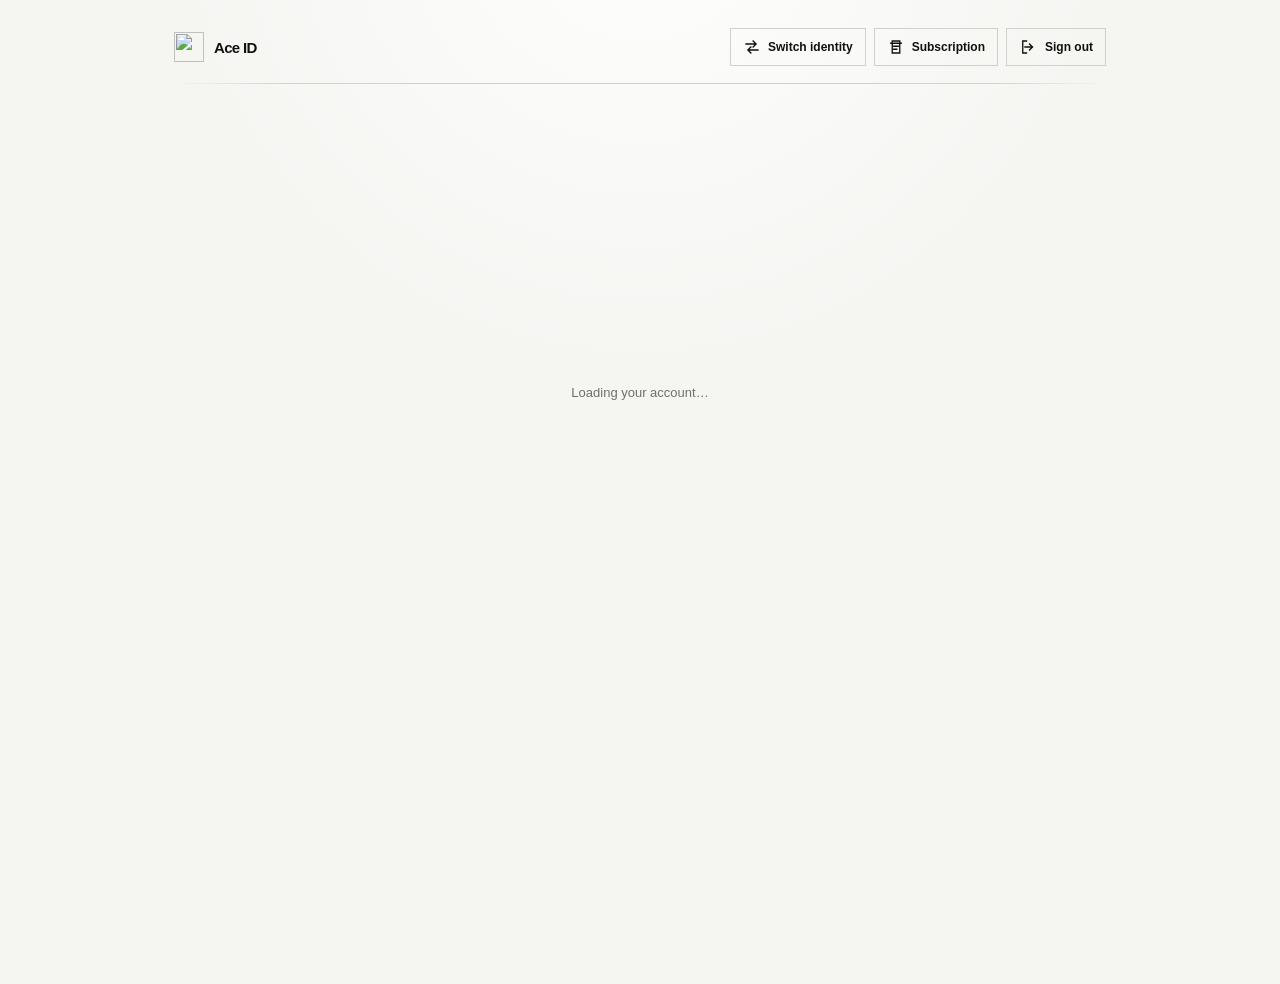
==== public/account.html @ 8acc4db2 "move frontend and Android app files (17-24 of 50)" ====
<!doctype html>
<html lang="en">
<head>
  <meta charset="utf-8">
  <meta name="viewport" content="width=device-width, initial-scale=1">
  <meta name="theme-color" content="#f5f5f2">
  <meta name="robots" content="noindex, nofollow, noarchive">
  <meta name="description" content="Manage Ace ID, sessions, connected services, password, and security settings.">
  <link rel="stylesheet" href="/css/tokens.css">
  <link rel="stylesheet" href="/css/system.css">
  <link rel="stylesheet" href="https://cdn.hugeicons.com/font/hgi-stroke-rounded.css">
  <link rel="icon" type="image/png" sizes="192x192" href="/icon.png">
  <link rel="apple-touch-icon" href="/icon.png">
  <link rel="preconnect" href="https://code.iconify.design" crossorigin>
  <link rel="preconnect" href="https://cdn.jsdelivr.net" crossorigin>
  <title>Ace ID · Profile</title>

  <script
    src="https://code.iconify.design/iconify-icon/3.0.3/iconify-icon.min.js"
    defer
  ></script>

  <style>
    @font-face {
      font-family: "Satoshi";
      src: url("/fonts/Satoshi-Variable.woff2") format("woff2");
      font-style: normal;
      font-weight: 300 900;
      font-display: swap;
    }

    @font-face {
      font-family: "Instrument Serif";
      src: url("/fonts/InstrumentSerif-Regular.woff2") format("woff2");
      font-style: normal;
      font-weight: 400;
      font-display: swap;
    }

    :root {
      --bg: #f5f5f2;
      --fg: #111;
      --muted: #70706b;
      --line: #d1d1cc;
      --surface: #fff;
      --soft: #f0f0ec;
      --danger: #b42318;
      --danger-bg: #fff5f4;
      --success: #176b3a;
    }

    * { box-sizing: border-box; }

    html {
      min-height: 100%;
      background: var(--bg);
    }

    body {
      margin: 0;
      min-height: 100vh;
      background: var(--bg);
      color: var(--fg);
      font-family: "Satoshi", sans-serif;
      -webkit-font-smoothing: antialiased;
      text-rendering: optimizeLegibility;
    }

    *, *::before, *::after {
      -webkit-tap-highlight-color: transparent;
    }

    body {
      user-select: none;
      -webkit-user-select: none;
    }

    input, textarea {
      user-select: text;
      -webkit-user-select: text;
    }

    a, button, .brand, .eyebrow {
      -webkit-tap-highlight-color: transparent;
      user-select: none;
      -webkit-user-select: none;
    }

    a { color: inherit; }
    button, input { font: inherit; }
    button { border-radius: 0; }
    img { display: block; }

    .page {
      width: min(920px, 100%);
      min-height: 100vh;
      margin: 0 auto;
      padding: 32px 24px 64px;
    }

    .topbar {
      display: flex;
      align-items: center;
      justify-content: space-between;
      gap: 20px;
      margin-bottom: 46px;
    }

    .brand {
      display: inline-flex;
      align-items: center;
      gap: 10px;
      color: var(--fg);
      text-decoration: none;
      font-size: 15px;
      font-weight: 750;
      letter-spacing: -.035em;
    }

    .brand img {
      width: 30px;
      height: 30px;
      object-fit: contain;
    }

    .logout,
    .edit-button,
    .save-button,
    .cancel-button,
    .delete-button,
    .verify-button {
      display: inline-flex;
      align-items: center;
      justify-content: center;
      gap: 8px;
      cursor: pointer;
      font-size: 12px;
      font-weight: 750;
      transition:
        background .15s ease,
        border-color .15s ease,
        color .15s ease,
        opacity .15s ease;
    }


    /* Premium interaction layer */
    .profile-card,
    .password-zone,
    .devices-zone,
    .danger-zone {

      box-shadow: 0 8px 28px rgba(17,17,17,.05);
      overflow: hidden;
    }

    .profile-card,
    .password-zone,
    .devices-zone,
    .danger-zone,
    .edit-panel,
    .account-field,
    .device-card,
    .modal,
    .switcher {
      transition:
        box-shadow .18s ease,
        border-color .18s ease,
        background .18s ease,
        transform .12s ease;
    }

    .profile-card:hover,
    .password-zone:hover,
    .devices-zone:hover {
      box-shadow: 0 12px 34px rgba(17,17,17,.07);
    }

    .account-field:hover {
      background: #fcfcfa;
    }

    .field input,
    .password-field input,
    .devices-password input,
    .confirm-input,
    .avatar-actions input {

      min-height: 50px;
    }

    .field input:focus,
    .password-field input:focus,
    .devices-password input:focus,
    .confirm-input:focus,
    .avatar-actions input:focus {
      box-shadow: 0 0 0 3px rgba(17,17,17,.07);
    }

    button,
    .switch-account,
    .logout,
    .device-actions {
      display: flex;
      align-items: center;
      gap: 8px;
      flex-wrap: wrap;
    }

    .device-trust {
      min-height: 34px;
      padding: 0 12px;
      border: 1px solid #111;
      background: #fff;
      color: #111;
      font: inherit;
      font-size: 11px;
      font-weight: 700;
      cursor: pointer;
    }

    .device-trust:hover {
      background: #f0f0ec;
    }

    .device-trust:disabled,
    .device-logout:disabled {
      opacity: .5;
      cursor: wait;
    }

    .device-logout {

      transition:
        transform .08s ease,
        background .15s ease,
        border-color .15s ease,
        color .15s ease,
        opacity .15s ease;
    }

    button:active,
    .switch-account:active,
    .logout:active,
    .device-logout:active {
      transform: scale(.985);
    }

    .edit-panel.active,
    .accordion-panel.active {
      animation: accountPanelIn .17s ease both;
    }

    @keyframes accountPanelIn {
      from { opacity: 0; transform: translateY(-4px); }
      to { opacity: 1; transform: translateY(0); }
    }

    .modal-backdrop {
      opacity: 0;
      visibility: hidden;
      transition: opacity .18s ease, visibility .18s ease;
      backdrop-filter: blur(6px);
      -webkit-backdrop-filter: blur(6px);
    }

    .modal-backdrop.active {
      opacity: 1;
      visibility: visible;
    }

    .modal {
      transform: translateY(10px) scale(.985);
      transition: transform .18s ease;
      box-shadow: 0 24px 80px rgba(17,17,17,.16);

    }

    .modal-backdrop.active .modal {
      transform: translateY(0) scale(1);
    }

    .switcher-backdrop {
      position: fixed;
      inset: 0;
      z-index: 150;
      display: none;
      align-items: center;
      justify-content: center;
      padding: 18px;
      background: rgba(17,17,17,.34);
      backdrop-filter: blur(6px);
      -webkit-backdrop-filter: blur(6px);
    }

    .switcher-backdrop.active {
      display: flex;
    }

    .switcher {
      width: min(460px, 100%);
      overflow: hidden;
      border: 1px solid #111;

      background: #fff;
      box-shadow: 0 24px 80px rgba(17,17,17,.16);
      animation: accountSwitcherIn .18s ease both;
    }

    @keyframes accountSwitcherIn {
      from { opacity: 0; transform: translateY(8px) scale(.985); }
      to { opacity: 1; transform: translateY(0) scale(1); }
    }

    .switcher-head {
      display: flex;
      align-items: flex-start;
      justify-content: space-between;
      gap: 16px;
      padding: 20px;
      border-bottom: 1px solid var(--line);
    }

    .switcher-title {
      margin: 0;
      font-family: "Instrument Serif", serif;
      font-size: 30px;
      font-weight: 400;
      line-height: .95;
      letter-spacing: -.04em;
    }

    .switcher-description {
      margin: 5px 0 0;
      color: var(--muted);
      font-size: 12px;
      line-height: 1.5;
    }

    .switcher-close {
      display: grid;
      place-items: center;
      width: 36px;
      height: 36px;
      border: 1px solid var(--line);
      background: #fff;
      color: #111;
      cursor: pointer;
    }

    .account-choices {
      display: grid;
      gap: 6px;
      max-height: min(55vh, 420px);
      overflow: auto;
      padding: 10px;
    }

    .account-choice {
      display: flex;
      align-items: center;
      gap: 12px;
      width: 100%;
      padding: 12px;
      border: 1px solid transparent;

      background: transparent;
      color: var(--fg);
      cursor: pointer;
      text-align: left;
    }

    .account-choice:hover,
    .account-choice:focus-visible {
      border-color: var(--line);
      background: #fafaf8;
      outline: none;
    }

    .account-choice.current {
      border-color: #111;
      background: #f6f6f2;
    }

    .account-choice-avatar {
      display: grid;
      place-items: center;
      width: 42px;
      height: 42px;
      flex: 0 0 auto;
      overflow: hidden;
      border: 1px solid #111;

      background: var(--soft);
      font-size: 15px;
      font-weight: 800;
    }

    .account-choice-avatar img {
      width: 100%;
      height: 100%;
      object-fit: cover;
    }

    .account-choice-copy {
      min-width: 0;
      flex: 1;
    }

    .account-choice-name {
      display: block;
      overflow: hidden;
      text-overflow: ellipsis;
      white-space: nowrap;
      font-size: 13px;
      font-weight: 800;
    }

    .account-choice-meta {
      display: block;
      margin-top: 3px;
      overflow: hidden;
      text-overflow: ellipsis;
      white-space: nowrap;
      color: var(--muted);
      font-size: 11px;
    }

    .account-choice-check {
      flex: 0 0 auto;
      color: var(--success);
      font-size: 17px;
    }

    .switcher-footer {
      padding: 12px 16px 16px;
      border-top: 1px solid var(--line);
    }

    .add-account-button {
      width: 100%;
      height: 44px;
      border: 1px solid #111;
      background: #111;
      color: #fff;
      font-size: 12px;
      font-weight: 750;
      cursor: pointer;
    }

    .device-card {
      align-items: flex-start;

      box-shadow: 0 1px 0 rgba(17,17,17,.03);
    }

    .device-title-row {
      display: flex;
      align-items: center;
      gap: 8px;
      min-width: 0;
      flex-wrap: wrap;
    }

    .device-kind {
      display: inline-flex;
      align-items: center;
      color: var(--muted);
      font-size: 10px;
      font-weight: 700;
    }

    .device-ip {
      display: inline-flex;
      align-items: center;
      gap: 6px;
      margin-top: 7px;
      color: var(--fg);
      font-size: 11px;
      font-weight: 700;
    }

    .device-ip code {
      padding: 3px 6px;
      border: 1px solid var(--line);

      background: #fff;
      font: inherit;
      font-variant-numeric: tabular-nums;
    }

    .device-last-active {
      display: inline-flex;
      align-items: center;
      gap: 6px;
      margin-top: 5px;
      color: var(--muted);
      font-size: 10px;
    }

    .login-log-moved-trigger {
      display: none;
    }

    .login-log-sheet-backdrop {
      position: fixed;
      inset: 0;
      z-index: 220;
      display: flex;
      align-items: flex-end;
      justify-content: center;
      padding: 0;
      background: rgba(17,17,17,.28);
      opacity: 0;
      visibility: hidden;
      pointer-events: none;
      transition: opacity .18s ease, visibility .18s ease;
      backdrop-filter: blur(5px);
      -webkit-backdrop-filter: blur(5px);
    }

    .login-log-sheet-backdrop.active {
      opacity: 1;
      visibility: visible;
      pointer-events: auto;
    }

    .login-log-sheet {
      width: min(680px, 100%);
      max-height: min(78vh, 680px);
      overflow: hidden;
      border: 1px solid #111;
      border-bottom: 0;
      background: #fff;
      box-shadow: 0 -20px 70px rgba(17,17,17,.16);
      transform: translateY(100%);
      transition: transform .22s cubic-bezier(.2,.8,.2,1);
    }

    .login-log-sheet-backdrop.active .login-log-sheet {
      transform: translateY(0);
    }

    .login-log-sheet-head {
      display: flex;
      align-items: center;
      justify-content: space-between;
      gap: 16px;
      padding: 18px 20px;
      border-bottom: 1px solid var(--line);
    }

    .login-log-sheet-title {
      margin: 0;
      font-family: "Instrument Serif", serif;
      font-size: 30px;
      font-weight: 400;
      line-height: .95;
      letter-spacing: -.04em;
    }

    .login-log-sheet-description {
      margin: 5px 0 0;
      color: var(--muted);
      font-size: 12px;
      line-height: 1.45;
    }

    .login-log-sheet-close {
      display: grid;
      place-items: center;
      width: 36px;
      height: 36px;
      flex: 0 0 auto;
      border: 1px solid var(--line);
      background: #fff;
      color: #111;
      cursor: pointer;
    }

    .account-log-filters {
      display: flex;
      flex-wrap: wrap;
      gap: 6px;
      padding: 10px 10px 0;
    }

    .account-log-filter {
      min-height: 32px;
      padding: 0 10px;
      border: 1px solid var(--line);
      background: #fff;
      color: var(--fg);
      cursor: pointer;
      font-size: 10px;
      font-weight: 800;
      letter-spacing: .02em;
    }

    .account-log-filter:hover,
    .account-log-filter.active {
      border-color: #111;
      background: #111;
      color: #fff;
    }

    .account-log-filter:focus-visible {
      outline: 2px solid #111;
      outline-offset: 2px;
    }

    .login-log-sheet-body {
      max-height: calc(min(78vh, 680px) - 91px);
      overflow: auto;
      padding: 10px;
    }

    .login-log-sheet-body .service-list {
      border: 0;
    }

    .login-log-sheet-body .login-row {
      display: flex;
      align-items: flex-start;
      gap: 12px;
      padding: 14px 10px;
      border-bottom: 1px solid var(--line);
    }

    .login-log-sheet-body .login-row:last-child {
      border-bottom: 0;
    }

    .login-log-sheet-body .login-copy {
      min-width: 0;
      display: grid;
      gap: 3px;
    }

    .login-log-sheet-body .login-name {
      font-size: 13px;
      font-weight: 750;
    }

    .login-log-sheet-body .login-time,
    .login-log-sheet-body .login-details,
    .login-log-sheet-body .login-location {
      display: block;
      color: var(--muted);
      font-size: 11px;
      line-height: 1.4;
    }

    .topbar-actions {
      display: flex;
      align-items: center;
      gap: 8px;
    }

    .icon-button svg {
      display: block;
      width: 18px;
      height: 18px;
      flex: 0 0 18px;
      overflow: visible;
      color: currentColor;
    }

    .icon-button iconify-icon {
      display: inline-block;
      width: 18px;
      height: 18px;
      min-width: 18px;
      font-size: 18px;
      line-height: 1;
      flex: 0 0 18px;
      color: currentColor;
      vertical-align: middle;
    }

    .account-tab iconify-icon,
    .qr-scan-fab iconify-icon {
      display: inline-block;
      line-height: 1;
      color: currentColor;
    }

    .icon-button {
      white-space: nowrap;
    }

    @media (max-width: 640px) {
      .icon-button {
        width: 42px;
        height: 42px;
        padding: 0;
      }

      .icon-button span {
        display: none;
      }

      .topbar-actions {
        gap: 6px;
      }
    }

    .service-access-link {
      display: flex;
      align-items: center;
      justify-content: space-between;
      gap: 16px;
      padding: 18px 20px;
      border: 1px solid var(--line);
      background: var(--surface);
      color: inherit;
      text-decoration: none;
    }

    .service-access-link:hover {
      background: #fff;
      border-color: #111;
    }

    .switch-account {
      display: inline-flex;
      align-items: center;
      justify-content: center;
      gap: 7px;
      height: 38px;
      padding: 0 12px;
      border: 1px solid var(--line);
      background: transparent;
      color: var(--fg);
      text-decoration: none;
      font-size: 12px;
      font-weight: 750;
    }

    .switch-account:hover {
      background: #fff;
      border-color: #111;
    }

    .logout {
      height: 38px;
      padding: 0 12px;
      border: 1px solid var(--line);
      background: transparent;
      color: var(--fg);
    }

    .logout:hover {
      background: #fff;
      border-color: #111;
    }

    .header { margin-bottom: 28px; }

    .eyebrow {
      color: var(--muted);
      font-size: 11px;
      font-weight: 750;
      letter-spacing: .13em;
      text-transform: uppercase;
    }

    h1 {
      margin: 10px 0 8px;
      font-family: "Instrument Serif", serif;
      font-size: clamp(48px, 7vw, 76px);
      font-weight: 400;
      line-height: .88;
      letter-spacing: -.05em;
    }

    .subtitle {
      max-width: 600px;
      margin: 0;
      color: var(--muted);
      font-size: 14px;
      line-height: 1.55;
    }

    .profile-card {
      border: 1px solid #111;
      background: var(--surface);
    }

    .profile-top {
      display: flex;
      align-items: center;
      justify-content: space-between;
      gap: 24px;
      padding: 28px;
      border-bottom: 1px solid var(--line);
    }

    .identity {
      display: flex;
      align-items: center;
      gap: 18px;
      min-width: 0;
    }

    .avatar {
      position: relative;
      flex: 0 0 auto;
      width: 76px;
      height: 76px;
      overflow: hidden;
      border: 1px solid #111;
      background: var(--soft);
    }

    .avatar img {
      width: 100%;
      height: 100%;
      object-fit: cover;
      background: var(--soft);
    }

    .avatar-fallback {
      width: 100%;
      height: 100%;
      display: grid;
      place-items: center;
      font-size: 28px;
      font-weight: 750;
      letter-spacing: -.05em;
    }

    .identity-copy { min-width: 0; }

    .identity-name {
      overflow: hidden;
      text-overflow: ellipsis;
      white-space: nowrap;
      font-size: 20px;
      font-weight: 750;
      letter-spacing: -.035em;
    }

    .identity-username {
      margin-top: 3px;
      color: var(--muted);
      font-size: 13px;
      font-weight: 550;
    }

    .edit-button,
    .save-button {
      height: 44px;
      padding: 0 16px;
      border: 1px solid #111;
      background: #111;
      color: #fff;
    }

    .edit-button:hover,
    .save-button:hover {
      background: #303030;
    }

    .cancel-button {
      height: 44px;
      padding: 0 16px;
      border: 1px solid #111;
      background: #fff;
      color: #111;
    }

    .cancel-button:hover { background: var(--soft); }

    .save-button:disabled,
    .edit-button:disabled,
    .cancel-button:disabled,
    .verify-button:disabled {
      opacity: .5;
      cursor: wait;
    }

    .account-fields {
      display: grid;
      grid-template-columns: 1fr 1fr;
    }

    .account-field {
      min-width: 0;
      padding: 22px 28px;
      border-bottom: 1px solid var(--line);
    }

    .account-field:nth-child(odd) {
      border-right: 1px solid var(--line);
    }

    .account-field:last-child,
    .account-field:nth-last-child(2) {
      border-bottom: 0;
    }

    .field-label {
      margin-bottom: 7px;
      color: var(--muted);
      font-size: 10px;
      font-weight: 750;
      letter-spacing: .12em;
      text-transform: uppercase;
    }

    .field-value {
      min-width: 0;
      overflow-wrap: anywhere;
      font-size: 15px;
      font-weight: 600;
    }

    .field-value.muted { color: var(--muted); }

    .field-value-with-action {
      display: flex;
      align-items: center;
      justify-content: space-between;
      gap: 10px;
      min-width: 0;
    }

    .field-copy-button {
      display: inline-flex;
      align-items: center;
      justify-content: center;
      gap: 6px;
      flex: 0 0 auto;
      min-height: 34px;
      padding: 0 9px;
      border: 1px solid var(--line);
      background: #fff;
      color: #111;
      font: inherit;
      font-size: 11px;
      font-weight: 750;
      cursor: pointer;
    }

    .field-copy-button:hover,
    .field-copy-button:focus-visible {
      border-color: #111;
      background: #f8f8f5;
    }

    .field-copy-button i {
      font-size: 15px;
    }

    .field-helper-inline {
      display: block;
      margin-top: 4px;
      color: var(--muted);
      font-size: 10px;
      line-height: 1.4;
    }

    .security-passkey-button {
      width: 100%;
      min-height: 50px;
      justify-content: center;
    }

    .security-modal-hint {
      max-width: 52ch;
      margin-top: 7px;
      color: var(--muted);
      font-size: 11px;
      line-height: 1.45;
    }

    .security-action-divider {
      display: flex;
      align-items: center;
      gap: 10px;
      margin: 4px 0 12px;
      color: var(--muted);
      font-size: 10px;
      font-weight: 750;
      letter-spacing: .1em;
      text-transform: uppercase;
    }

    .security-action-divider::before,
    .security-action-divider::after {
      content: "";
      height: 1px;
      flex: 1;
      background: var(--line);
    }

    .security-action-divider.hidden {
      display: none;
    }

    @media (max-width: 650px) {
      .field-copy-button span { display: none; }
      .field-copy-button { width: 36px; padding: 0; }
    }

    .status-row {
      display: flex;
      flex-wrap: wrap;
      align-items: center;
      gap: 9px;
    }

    .verified,
    .unverified,
    .checking,
    .available,
    .taken {
      display: inline-flex;
      align-items: center;
      gap: 6px;
      font-size: 13px;
      font-weight: 700;
    }

    .verified,
    .available { color: var(--success); }

    .unverified,
    .checking,
    .taken { color: var(--muted); }

    .verify-button {
      min-height: 32px;
      padding: 0 10px;
      border: 1px solid #111;
      background: #111;
      color: #fff;
    }

    .verify-button:hover { background: #303030; }

    .edit-panel {
      display: none;
      padding: 28px;
      border-top: 1px solid #111;
      background: #fafaf8;
    }

    .edit-panel.active { display: block; }

    .edit-heading { margin-bottom: 22px; }

    .edit-heading h2 {
      margin: 7px 0 5px;
      font-family: "Instrument Serif", serif;
      font-size: 34px;
      font-weight: 400;
      line-height: .95;
      letter-spacing: -.04em;
    }

    .edit-heading p {
      margin: 0;
      color: var(--muted);
      font-size: 12px;
      line-height: 1.5;
    }

    .avatar-editor {
      display: flex;
      align-items: center;
      gap: 18px;
      margin-bottom: 24px;
      padding-bottom: 24px;
      border-bottom: 1px solid var(--line);
    }

    .avatar-editor .avatar {
      width: 88px;
      height: 88px;
    }

    .avatar-actions {
      min-width: 0;
      flex: 1;
    }

    .avatar-actions label {
      display: block;
      margin-bottom: 7px;
      font-size: 12px;
      font-weight: 750;
    }

    .avatar-actions input {
      width: 100%;
      height: 46px;
      padding: 0 12px;
      border: 1px solid var(--line);

      outline: none;
      background: #fff;
      color: #111;
      font-size: 13px;
    }

    .avatar-actions input:hover,
    .field input:hover { border-color: #999; }

    .avatar-actions input:focus,
    .field input:focus {
      border-color: #111;
      box-shadow: 0 0 0 1px #111;
    }

    .helper {
      margin-top: 7px;
      color: var(--muted);
      font-size: 11px;
      line-height: 1.45;
    }

    .form-grid {
      display: grid;
      grid-template-columns: 1fr 1fr;
      gap: 14px;
    }

    .field { min-width: 0; }
    .field.full { grid-column: 1 / -1; }

    .field label {
      display: block;
      margin-bottom: 7px;
      font-size: 12px;
      font-weight: 700;
    }

    .field input {
      width: 100%;
      height: 50px;
      padding: 0 13px;
      border: 1px solid var(--line);

      outline: none;
      background: #fff;
      color: #111;
      font-size: 14px;
      font-weight: 550;
    }

    .field input:disabled {
      background: #eeeeea;
      color: #888;
      cursor: not-allowed;
    }

    .field-status {
      min-height: 19px;
      margin-top: 6px;
    }

    .edit-actions {
      display: flex;
      justify-content: flex-end;
      gap: 9px;
      margin-top: 20px;
      padding-top: 20px;
      border-top: 1px solid var(--line);
    }


    #qrApprovalFab { display: none !important; }

    .qr-scan-fab{position:fixed;right:max(18px,env(safe-area-inset-right));bottom:max(18px,env(safe-area-inset-bottom));z-index:210;display:none;place-items:center;width:56px;height:56px;padding:0;border:1px solid #111;border-radius:50%;background:#111;color:#fff;box-shadow:0 8px 22px rgba(17,17,17,.16);cursor:pointer}
    .qr-scan-fab:hover{transform:translateY(-2px)}
    .qr-scanner-backdrop{position:fixed;inset:0;z-index:260;display:flex;align-items:center;justify-content:center;padding:18px;background:rgba(17,17,17,.56);opacity:0;visibility:hidden;pointer-events:none;transition:opacity .18s ease,visibility .18s ease}
    .qr-scanner-backdrop.active{opacity:1;visibility:visible;pointer-events:auto}
    .qr-scanner{width:min(440px,100%);overflow:hidden;border:1px solid #111;background:#fff;box-shadow:0 28px 90px rgba(17,17,17,.24);transform:translateY(10px) scale(.985);transition:transform .2s ease}
    .qr-scanner-backdrop.active .qr-scanner{transform:translateY(0) scale(1)}
    .qr-scanner-head{display:flex;align-items:flex-start;justify-content:space-between;gap:16px;padding:18px 20px;border-bottom:1px solid var(--line)}
    .qr-scanner-title{margin:0;font-family:"Instrument Serif",serif;font-size:32px;font-weight:400;line-height:.95;letter-spacing:-.04em}
    .qr-scanner-copy{margin:6px 0 0;color:var(--muted);font-size:11px;line-height:1.5}
    .qr-scanner-close{display:grid;place-items:center;width:36px;height:36px;border:1px solid var(--line);background:#fff;color:#111;cursor:pointer}
    .qr-camera{position:relative;aspect-ratio:1/1;margin:18px;overflow:hidden;border:1px solid #111;background:#111}
    .qr-camera video{width:100%;height:100%;display:block;object-fit:cover}
    .qr-camera-frame{position:absolute;inset:15%;border:2px solid rgba(255,255,255,.9);box-shadow:0 0 0 999px rgba(0,0,0,.20);pointer-events:none}
    .qr-scanner-status{min-height:38px;margin:0 18px 18px;color:var(--muted);font-size:11px;line-height:1.5}.qr-scanner-status.error{color:var(--danger)}
    @media(max-width:900px){.qr-scan-fab{display:grid}}
    @media(min-width:901px){.qr-scan-fab{display:none!important}}
    @media(max-width:650px){.qr-scanner-backdrop{align-items:flex-end;padding:0}.qr-scanner{width:100%;border-bottom:0}}
    @media(prefers-reduced-motion:reduce){.qr-scan-fab,.qr-scanner-backdrop,.qr-scanner{transition:none!important;animation:none!important}}
    
    .settings-divider {
      display: flex;
      align-items: center;
      gap: 12px;
      margin: 38px 0 14px;
      color: var(--muted);
      font-size: 10px;
      font-weight: 800;
      letter-spacing: .13em;
      text-transform: uppercase;
    }

    .settings-divider::after {
      content: "";
      flex: 1;
      height: 1px;
      background: var(--line);
    }

    .settings-group {
      display: grid;
      gap: 12px;
    }

    .password-zone,
    .devices-zone {
      border: 1px solid var(--line);
      background: var(--surface);
    }

    .accordion-trigger {
      width: 100%;
      display: flex;
      align-items: center;
      justify-content: space-between;
      gap: 18px;
      padding: 20px 28px;
      border: 0;
      background: transparent;
      color: var(--fg);
      cursor: pointer;
      text-align: left;
    }

    .accordion-trigger:hover {
      background: #fafaf8;
    }

    .accordion-heading {
      display: flex;
      align-items: center;
      gap: 10px;
      min-width: 0;
    }

    .accordion-heading iconify-icon {
      flex: 0 0 auto;
      font-size: 17px;
    }

    .accordion-copy {
      min-width: 0;
    }

    .accordion-title {
      font-size: 14px;
      font-weight: 800;
    }

    .accordion-summary {
      margin-top: 4px;
      color: var(--muted);
      font-size: 11px;
      line-height: 1.45;
    }

    .accordion-chevron {
      flex: 0 0 auto;
      font-size: 17px;
      transition: transform .16s ease;
    }

    .accordion-trigger[aria-expanded="true"] .accordion-chevron {
      transform: rotate(180deg);
    }

    .accordion-panel {
      display: none;
      border-top: 1px solid var(--line);
    }

    .accordion-panel.active {
      display: block;
    }

    .password-content {
      padding: 24px 28px;
    }

    .password-title {
      display: none;
      align-items: center;
      gap: 8px;
      font-size: 14px;
      font-weight: 800;
    }

    .password-description {
      max-width: 650px;
      margin: 8px 0 18px;
      color: var(--muted);
      font-size: 12px;
      line-height: 1.55;
    }

    .password-form {
      display: grid;
      gap: 14px;
      max-width: 560px;
    }

    .password-field label {
      display: block;
      margin-bottom: 7px;
      font-size: 12px;
      font-weight: 700;
    }

    .password-input-wrap {
      position: relative;
    }

    .password-input-wrap input {
      padding-right: 48px;
    }

    .password-reveal {
      position: absolute;
      top: 50%;
      right: 10px;
      display: grid;
      place-items: center;
      width: 32px;
      height: 32px;
      padding: 0;
      border: 0;
      background: transparent;
      color: var(--muted);
      cursor: pointer;
      transform: translateY(-50%);
    }

    .password-reveal:hover {
      color: var(--fg);
    }

    .password-field input {
      width: 100%;
      height: 50px;
      padding: 0 13px;
      border: 1px solid var(--line);

      outline: none;
      background: #fff;
      color: #111;
      font-size: 14px;
      font-weight: 550;
    }

    .password-field input:hover {
      border-color: #999;
    }

    .password-field input:focus {
      border-color: #111;
      box-shadow: 0 0 0 1px #111;
    }

    .password-status {
      min-height: 18px;
      color: var(--muted);
      font-size: 11px;
      line-height: 1.45;
    }

    .password-actions {
      display: flex;
      justify-content: flex-end;
      gap: 9px;
      margin-top: 2px;
    }

    .password-button {
      height: 44px;
      padding: 0 16px;
      border: 1px solid #111;
      background: #111;
      color: #fff;
      cursor: pointer;
      font-size: 12px;
      font-weight: 750;
    }

    .password-button:hover {
      background: #303030;
    }

    .password-button:disabled {
      opacity: .5;
      cursor: wait;
    }

    .password-locked {
      display: flex;
      align-items: flex-start;
      gap: 10px;
      color: var(--muted);
      font-size: 12px;
      line-height: 1.55;
    }

    .password-locked iconify-icon {
      flex: 0 0 auto;
      margin-top: 2px;
      font-size: 16px;
    }

    .service-access-zone {
      border: 1px solid var(--line);
      background: var(--surface);
    }

    .service-access-content {
      padding: 24px 28px;
    }

    .service-list {
      display: grid;
      gap: 8px;
    }

    .service-row,
    .login-row {
      display: flex;
      align-items: center;
      gap: 12px;
      min-height: 62px;
      padding: 10px 12px;
      border: 1px solid var(--line);
      background: #fafaf8;
    }

    .service-icon,
    .login-icon {
      width: 38px;
      height: 38px;
      flex: 0 0 auto;
      display: grid;
      place-items: center;
      overflow: hidden;
      border: 1px solid var(--line);
      background: #fff;
    }

    .service-icon img,
    .login-icon img {
      width: 100%;
      height: 100%;
      object-fit: cover;
    }

    .service-icon iconify-icon,
    .login-icon iconify-icon {
      font-size: 18px;
    }

    .service-copy,
    .login-copy {
      min-width: 0;
      flex: 1;
    }

    .service-name,
    .login-name {
      overflow: hidden;
      text-overflow: ellipsis;
      white-space: nowrap;
      font-size: 13px;
      font-weight: 750;
    }

    .service-time,
    .login-time {
      margin-top: 4px;
      color: var(--muted);
      font-size: 11px;
    }

    .service-revoke {
      flex: 0 0 auto;
      min-height: 36px;
      padding: 0 11px;
      border: 1px solid var(--line);
      background: #fff;
      color: var(--fg);
      cursor: pointer;
      font-size: 11px;
      font-weight: 750;
    }

    .service-revoke:hover {
      border-color: var(--danger);
      color: var(--danger);
      background: var(--danger-bg);
    }

    .service-revoke:disabled {
      opacity: .45;
      cursor: wait;
    }

    .service-empty {
      padding: 14px 2px;
      color: var(--muted);
      font-size: 12px;
    }

    .devices-content {
      padding: 24px 28px;
    }

    .devices-list {
      display: grid;
      gap: 10px;
    }

    .device-card {
      display: flex;
      align-items: center;
      justify-content: space-between;
      gap: 18px;
      padding: 16px;
      border: 1px solid var(--line);
      background: #fafaf8;
    }

    .device-main {
      min-width: 0;
    }

    .device-name {
      overflow: hidden;
      text-overflow: ellipsis;
      white-space: nowrap;
      font-size: 13px;
      font-weight: 750;
    }

    .device-meta {
      margin-top: 5px;
      color: var(--muted);
      font-size: 11px;
      line-height: 1.5;
    }

    .device-card.current {
      border-color: #111;
      box-shadow: 0 8px 24px rgba(17,17,17,.06);
    }

    .device-current {
      display: inline-flex;
      align-items: center;
      gap: 6px;
      margin-top: 7px;
      color: var(--success);
      font-size: 10px;
      font-weight: 800;
      letter-spacing: .08em;
      text-transform: uppercase;
    }

    .device-logout {
      flex: 0 0 auto;
      min-height: 36px;
      padding: 0 11px;
      border: 1px solid var(--line);
      background: #fff;
      color: var(--fg);
      cursor: pointer;
      font-size: 11px;
      font-weight: 750;
    }

    .device-logout:hover {
      border-color: #111;
      background: var(--soft);
    }

    .device-logout:disabled {
      opacity: .45;
      cursor: wait;
    }

    .devices-empty,
    .devices-note {
      color: var(--muted);
      font-size: 12px;
      line-height: 1.55;
    }

    .devices-note {
      margin-bottom: 14px;
    }

    .devices-password {
      display: flex;
      gap: 9px;
      align-items: center;
      margin-bottom: 16px;
    }

    .devices-password input {
      flex: 1;
      min-width: 0;
      height: 46px;
      padding: 0 12px;
      border: 1px solid var(--line);

      outline: none;
      background: #fff;
      font-size: 13px;
    }

    .devices-password button {
      height: 46px;
      padding: 0 13px;
      border: 1px solid #111;
      background: #111;
      color: #fff;
      cursor: pointer;
      font-size: 11px;
      font-weight: 750;
    }

    .devices-status {
      min-height: 18px;
      margin-bottom: 8px;
      color: var(--muted);
      font-size: 11px;
    }

    .danger-zone {
      margin-top: 20px;
      border: 1px solid var(--danger);
      background: var(--danger-bg);
    }

    .danger-content { padding: 24px 28px; }

    .danger-title {
      display: flex;
      align-items: center;
      gap: 8px;
      color: var(--danger);
      font-size: 14px;
      font-weight: 800;
    }

    .danger-description {
      max-width: 650px;
      margin: 8px 0 18px;
      color: #6d2a26;
      font-size: 12px;
      line-height: 1.55;
    }

    .delete-button {
      height: 42px;
      padding: 0 14px;
      border: 1px solid var(--danger);
      background: transparent;
      color: var(--danger);
    }

    .delete-button:hover {
      background: var(--danger);
      color: #fff;
    }

    .modal-backdrop {
      position: fixed;
      inset: 0;
      z-index: 100;
      display: none;
      align-items: center;
      justify-content: center;
      padding: 20px;
      background: rgba(17, 17, 17, .42);
    }

    .modal-backdrop.active { display: flex; }

    .modal {
      width: min(440px, 100%);
      border: 1px solid #111;
      background: #fff;
      box-shadow: 0 18px 60px rgba(0, 0, 0, .16);
    }

    .modal-head {
      display: flex;
      align-items: flex-start;
      justify-content: space-between;
      gap: 16px;
      padding: 24px;
      border-bottom: 1px solid var(--line);
    }

    .modal-title {
      margin: 0;
      font-family: "Instrument Serif", serif;
      font-size: 32px;
      font-weight: 400;
      line-height: .95;
      letter-spacing: -.04em;
    }

    .modal-description {
      margin: 7px 0 0;
      color: var(--muted);
      font-size: 12px;
      line-height: 1.5;
    }

    .modal-close {
      display: grid;
      place-items: center;
      width: 36px;
      height: 36px;
      padding: 0;
      border: 1px solid var(--line);
      background: #fff;
      color: #111;
      cursor: pointer;
    }

    .modal-body { padding: 24px; }

    .confirm-label {
      display: block;
      margin-bottom: 7px;
      font-size: 12px;
      font-weight: 750;
    }

    .confirm-input {
      width: 100%;
      height: 48px;
      padding: 0 12px;
      border: 1px solid var(--line);

      outline: none;
      background: #fff;
      color: #111;
      font-size: 14px;
      font-weight: 600;
      letter-spacing: .04em;
    }

    .confirm-input:focus {
      border-color: #111;
      box-shadow: 0 0 0 1px #111;
    }

    .modal-actions {
      display: flex;
      justify-content: flex-end;
      gap: 9px;
      margin-top: 18px;
    }

    .confirm-delete {
      height: 44px;
      padding: 0 15px;
      border: 1px solid var(--danger);
      background: var(--danger);
      color: #fff;
      cursor: pointer;
      font-size: 12px;
      font-weight: 750;
    }

    .confirm-delete:disabled {
      opacity: .4;
      cursor: not-allowed;
    }

    .security-modal-field {
      margin-bottom: 14px;
    }

    .security-modal-status {
      min-height: 18px;
      margin-top: 2px;
      color: var(--danger);
      font-size: 12px;
      line-height: 1.45;
    }

    .security-action-modal {
      width: min(480px, 100%);
    }

    .security-action-modal .modal-body {
      display: grid;
      gap: 2px;
    }

    .snackbar-stack {
      position: fixed;
      left: 50%;
      bottom: max(24px, env(safe-area-inset-bottom));
      z-index: 260;
      width: min(420px, calc(100vw - 32px));
      height: 0;
      pointer-events: none;
      transform: translateX(-50%);
      isolation: isolate;
    }

    .snackbar-item {
      position: absolute;
      left: 50%;
      bottom: 0;
      width: max-content;
      max-width: 100%;
      padding: 12px 16px;
      border: 1px solid #111;
      background: #111;
      color: #fff;
      font-size: 13px;
      font-weight: 550;
      line-height: 1.4;
      text-align: center;
      overflow-wrap: anywhere;
      box-shadow: 0 10px 28px rgba(17,17,17,.16);
      transform: translate(-50%, 10px) scale(.96);
      opacity: 0;
      visibility: hidden;
      transition: transform .22s cubic-bezier(.2,.8,.2,1), opacity .18s ease, visibility .18s ease;
      will-change: transform, opacity;
    }

    .snackbar-item.is-visible { visibility: visible; opacity: 1; }

    .snackbar-item[data-depth="0"] { z-index: 4; transform: translate(-50%, 0) scale(1); }
    .snackbar-item[data-depth="1"] { z-index: 3; transform: translate(-50%, -10px) scale(.96); opacity: .72; }
    .snackbar-item[data-depth="2"] { z-index: 2; transform: translate(-50%, -19px) scale(.92); opacity: .42; }
    .snackbar-item[data-depth="3"] { z-index: 1; transform: translate(-50%, -27px) scale(.88); opacity: .18; }

    @media (max-width: 650px) {
      .snackbar-stack {
        bottom: max(18px, env(safe-area-inset-bottom));
        width: calc(100vw - 24px);
      }

      .snackbar-item {
        max-width: calc(100vw - 32px);
        padding: 11px 14px;
      }
    }

    .loading {
      min-height: 60vh;
      display: grid;
      place-items: center;
      color: var(--muted);
      font-size: 13px;
    }

    .hidden { display: none !important; }

    @media (max-width: 650px) {
      .page { padding: 22px 16px 48px; }
      .topbar { margin-bottom: 36px; }

      .profile-top {
        align-items: flex-start;
        flex-direction: column;
        padding: 22px 20px;
      }

      .profile-top .edit-button { width: 100%; }
      .account-fields { grid-template-columns: 1fr; }

      .account-field {
        padding: 19px 20px;
        border-right: 0 !important;
        border-bottom: 1px solid var(--line) !important;
      }

      .account-field:last-child { border-bottom: 0 !important; }
      .edit-panel { padding: 22px 20px; }
      .form-grid { grid-template-columns: 1fr; }
      .field.full { grid-column: auto; }

      .avatar-editor {
        align-items: flex-start;
        flex-direction: column;
      }

      .avatar-actions { width: 100%; }
      .edit-actions { flex-direction: column-reverse; }
      .edit-actions button { width: 100%; }
      .accordion-trigger,
      .password-content,
      .service-access-content,
      .devices-content,
      .danger-content { padding: 20px; }

      .devices-password {
        align-items: stretch;
        flex-direction: column;
      }

      .devices-password input,
      .devices-password button {
        width: 100%;
      }

      .device-card {
        align-items: flex-start;
        flex-direction: column;
      }

      .device-logout {
        width: 100%;
      }

      .mfa-content {
        padding: 18px 16px 20px;
      }

      .mfa-status {
        align-items: flex-start;
        gap: 12px;
        padding: 14px;
      }

      .mfa-status-indicator {
        align-items: flex-start;
      }

      .mfa-retry {
        min-height: 36px;
      }

      .mfa-actions {
        display: grid;
        grid-template-columns: 1fr;
        gap: 8px;
      }

      .mfa-actions .mfa-button {
        width: 100%;
      }

      .mfa-setup {
        padding: 16px;
      }

      .mfa-qr-wrap {
        width: min(100%, 220px);
        margin-inline: auto;
      }

      .mfa-qr {
        width: 100%;
        height: auto;
      }

      .mfa-secret-row {
        align-items: stretch;
        flex-direction: column;
      }

      .mfa-secret {
        width: 100%;
        overflow-x: auto;
      }

      .mfa-copy {
        width: 100%;
        min-height: 40px;
      }

      #mfaSetupCode {
        width: 100%;
        min-height: 50px;
        text-align: center;
        font-size: 20px;
        letter-spacing: .16em;
      }

      .mfa-code-actions {
        display: grid;
        grid-template-columns: 1fr;
        gap: 8px;
      }

      .mfa-code-actions .mfa-button {
        width: 100%;
      }
    }

    @media (max-width: 480px) {
      .identity { gap: 13px; }
      .avatar { width: 64px; height: 64px; }
      .identity-name { font-size: 17px; }

      .modal-backdrop {
        align-items: flex-end;
        padding: 0;
      }

      .modal { width: 100%; }
      .snackbar { bottom: 16px; }
    }

    /* Pixel geometry is intentionally limited to sheets and the QR FAB. */
    .login-log-sheet {
      clip-path: polygon(
        0 7px, 7px 7px, 7px 0,
        calc(100% - 7px) 0, calc(100% - 7px) 7px, 100% 7px,
        100% calc(100% - 7px), calc(100% - 7px) calc(100% - 7px),
        calc(100% - 7px) 100%, 7px 100%, 7px calc(100% - 7px),
        0 calc(100% - 7px)
      );
    }

    .qr-scan-fab {
      border-radius: 0;
      clip-path: polygon(
        0 7px, 7px 7px, 7px 0,
        calc(100% - 7px) 0, calc(100% - 7px) 7px, 100% 7px,
        100% calc(100% - 7px), calc(100% - 7px) calc(100% - 7px),
        calc(100% - 7px) 100%, 7px 100%, 7px calc(100% - 7px),
        0 calc(100% - 7px)
      );
    }

    .qr-scan-fab::before {
      content: "";
      position: absolute;
      inset: 5px;
      pointer-events: none;
      border: 1px solid rgba(255,255,255,.2);
    }

    .qr-scanner-video {
      border: 0;
    }

    .qr-scanner-hint {
      display: flex;
      align-items: center;
      justify-content: center;
      min-height: 18px;
      margin-top: 8px;
      color: var(--muted);
      font-size: 10px;
      font-weight: 750;
      letter-spacing: .08em;
      text-transform: uppercase;
      text-align: center;
    }

    /* Final floating navigation geometry: stepped surfaces and a real gap before the QR FAB. */
    .account-tabs,
    .account-tab,
    .qr-scan-fab {
      border-radius: 0 !important;
      -webkit-border-radius: 0 !important;
    }

    .account-tabs {
      overflow: hidden;
    }

    .account-tabs {
      clip-path: polygon(
        0 9px, 9px 9px, 9px 0,
        calc(100% - 9px) 0, calc(100% - 9px) 9px, 100% 9px,
        100% calc(100% - 9px), calc(100% - 9px) calc(100% - 9px),
        calc(100% - 9px) 100%, 9px 100%, 9px calc(100% - 9px),
        0 calc(100% - 9px)
      );
    }

    .account-tab.active,
    .account-tab[aria-current="page"] {
      box-shadow:
        inset 0 0 0 1px rgba(17,17,17,.16),
        inset 0 3px 0 rgba(17,17,17,.10),
        inset 0 -4px 0 rgba(255,255,255,.72);
    }

    .qr-scan-fab {
      clip-path: polygon(
        0 8px, 8px 8px, 8px 0,
        calc(100% - 8px) 0, calc(100% - 8px) 8px, 100% 8px,
        100% calc(100% - 8px), calc(100% - 8px) calc(100% - 8px),
        calc(100% - 8px) 100%, 8px 100%, 8px calc(100% - 8px),
        0 calc(100% - 8px)
      );
    }

    @media (max-width: 650px) {
      .account-tabs {
        left: calc(50% - 34px);
        right: auto;
        width: min(390px, calc(100vw - 100px));
        transform: translateX(-50%);
      }

      .qr-scan-fab {
        right: max(14px, env(safe-area-inset-right));
        bottom: max(14px, env(safe-area-inset-bottom));
        width: 52px;
        min-width: 52px;
        height: 52px;
        min-height: 52px;
        padding: 0;
      }
    }

    @media (max-width: 380px) {
      .account-tabs {
        left: calc(50% - 30px);
        width: min(350px, calc(100vw - 88px));
      }
    }

    /* Account routes expose only their own section. */
    @view-transition {
      navigation: auto;
    }

    body[data-account-page="profile"] .security-divider,
    body[data-account-page="profile"] .account-security-group,
    body[data-account-page="profile"] .account-security-extra,
    body[data-account-page="security"] .profile-divider,
    body[data-account-page="security"] #profile-card,
    body[data-account-page="security"] .account-security-group > .devices-zone,
    body[data-account-page="devices"] .profile-divider,
    body[data-account-page="devices"] #profile-card,
    body[data-account-page="devices"] .account-security-group > :not(.devices-zone),
    body[data-account-page="devices"] .account-security-extra,
    body[data-account-page="danger"] .profile-divider,
    body[data-account-page="danger"] #profile-card,
    body[data-account-page="danger"] .account-security-group {
      display: none !important;
    }

    body[data-account-page="devices"] .security-divider {
      display: block !important;
    }

    .account-tab {
      text-decoration: none;
      -webkit-tap-highlight-color: transparent;
      user-select: none;
      -webkit-user-select: none;
    }

    .account-tab[aria-current="page"] {
      background: #111;
      color: #fff;
    }

    .account-tabs {
      position: fixed;
      left: 50%;
      bottom: max(18px, env(safe-area-inset-bottom));
      transform: translateX(-50%);
      z-index: 170;
      display: grid;
      grid-template-columns: repeat(3, minmax(0, 1fr));
      width: min(390px, calc(100vw - 100px));
      margin: 0;
      border: 2px solid #111;
      background: #111;
      border-radius: 0;
      clip-path: polygon(
        0 9px, 9px 9px, 9px 0,
        calc(100% - 9px) 0, calc(100% - 9px) 9px, 100% 9px,
        100% calc(100% - 9px), calc(100% - 9px) calc(100% - 9px),
        calc(100% - 9px) 100%, 9px 100%, 9px calc(100% - 9px),
        0 calc(100% - 9px)
      );
      padding: 4px;
      box-shadow: 0 12px 32px rgba(17,17,17,.18);
    }

    .account-tab {
      min-height: 48px;
      display: flex;
      align-items: center;
      justify-content: center;
      gap: 7px;
      padding: 0 12px;
      border: 0;
      border-radius: 0;
      background: transparent;
      color: #fff;
      cursor: pointer;
      font-size: 11px;
      font-weight: 800;
      text-align: center;
      transition:
        background-color .22s ease,
        color .22s ease,
        transform .22s ease,
        opacity .22s ease;
    }

    .account-tab iconify-icon,
    .account-tab span {
      transition: color .22s ease, opacity .22s ease, transform .22s ease;
    }

    .account-tab:hover {
      background: #252525;
      color: #fff;
    }

    .account-tab.active,
    .account-tab[aria-current="page"] {
      background: #fff;
      color: #111;
      clip-path: polygon(
        0 6px, 6px 6px, 6px 0,
        calc(100% - 6px) 0, calc(100% - 6px) 6px, 100% 6px,
        100% calc(100% - 6px), calc(100% - 6px) calc(100% - 6px),
        calc(100% - 6px) 100%, 6px 100%, 6px calc(100% - 6px),
        0 calc(100% - 6px)
      );
      box-shadow: inset 0 0 0 2px rgba(17,17,17,.12), inset 0 -5px 0 rgba(17,17,17,.08);
    }

    .account-tab.active iconify-icon,
    .account-tab.active span,
    .account-tab[aria-current="page"] iconify-icon,
    .account-tab[aria-current="page"] span {
      color: #111;
      opacity: 1;
    }

    .account-tab:active {
      transform: none;
    }

    .account-tab:focus-visible {
      position: relative;
      z-index: 1;
      outline: 2px solid #fff;
      outline-offset: 2px;
    }

    .account-tab iconify-icon {
      flex: 0 0 auto;
      width: 18px;
      height: 18px;
      font-size: 18px;
    }

    .account-tab span {
      display: inline;
    }

    .qr-scan-fab {
      z-index: 180;
      width: 58px;
      min-width: 58px;
      height: 58px;
      min-height: 58px;
      padding: 0;
      border-radius: 999px;
    }

    @media (max-width: 650px) {
      .page {
        padding-bottom: calc(132px + env(safe-area-inset-bottom));
      }

      .account-tabs {
        width: calc(100vw - 172px);
        left: max(12px, env(safe-area-inset-left));
        right: calc(52px + 32px + env(safe-area-inset-right));
        transform: none;
        bottom: max(12px, env(safe-area-inset-bottom));
        padding: 4px;
      }

      .account-tab {
        min-height: 48px;
        padding: 0 7px;
      }

      .account-tab span {
        display: none;
      }

      .account-tab[aria-current="page"] span,
      .account-tab.active span {
        display: inline;
      }

      .account-tab[aria-current="page"],
      .account-tab.active {
        gap: 6px;
      }

      .qr-scan-fab {
        right: max(14px, env(safe-area-inset-right));
        bottom: max(14px, env(safe-area-inset-bottom));
      }
    }

    @media (max-width: 380px) {
      .page {
        padding-bottom: calc(124px + env(safe-area-inset-bottom));
      }

      .account-tabs {
        width: auto;
        left: max(10px, env(safe-area-inset-left));
        right: calc(52px + 28px + env(safe-area-inset-right));
        padding: 3px;
      }

      .account-tab {
        min-height: 46px;
        padding: 0 5px;
      }

      .account-tab iconify-icon {
        font-size: 17px;
      }

      .qr-scan-fab {
        width: 52px;
        min-width: 52px;
        height: 52px;
        min-height: 52px;
      }
    }
    .qr-scan-fab {
      position: fixed;
      right: max(18px, env(safe-area-inset-right));
      bottom: max(18px, env(safe-area-inset-bottom));
      z-index: 180;
      display: inline-flex;
      align-items: center;
      justify-content: center;
      gap: 9px;
      min-height: 54px;
      min-width: 54px;
      padding: 0 18px;
      border: 1px solid #111;
      border-radius: 0;
      clip-path: polygon(
        0 7px, 7px 7px, 7px 0,
        calc(100% - 7px) 0, calc(100% - 7px) 7px, 100% 7px,
        100% calc(100% - 7px), calc(100% - 7px) calc(100% - 7px),
        calc(100% - 7px) 100%, 7px 100%, 7px calc(100% - 7px),
        0 calc(100% - 7px)
      );
      background: #111;
      color: #fff;
      box-shadow: 0 12px 32px rgba(17,17,17,.18);
      cursor: pointer;
      font-size: 12px;
      font-weight: 800;
      letter-spacing: .01em;
      transition: transform .15s ease, background .15s ease;
    }

    .qr-scan-fab iconify-icon { font-size: 20px; }

    .qr-scan-fab:hover {
      background: #303030;
      transform: translateY(-1px);
    }

    .qr-scan-fab:active { transform: translateY(0) scale(.985); }

    .qr-scan-fab:focus-visible {
      outline: 2px solid #111;
      outline-offset: 4px;
    }

    .qr-gallery-input { display: none; }

    @media (max-width: 620px) {
      .qr-scan-fab {
        right: max(14px, env(safe-area-inset-right));
        bottom: max(14px, env(safe-area-inset-bottom));
        min-height: 52px;
        min-width: 52px;
        padding: 0 16px;
      }

      .qr-approval-actions {
        justify-content: center;
      }

      .qr-approval-actions button {
        display: flex;
        align-items: center;
        justify-content: center;
        text-align: center;
      }
    }

    @media (prefers-reduced-motion: reduce) {
      .qr-scan-fab { transition: none; }
    }
    .qr-approval-actions {
      display: flex;
      gap: 8px;
      flex-wrap: wrap;
      margin-top: 14px;
    }
    .qr-approval-actions button {
      min-height: 44px;
      flex: 1 1 180px;
    }
    .qr-sheet-backdrop {
      position: fixed;
      inset: 0;
      z-index: 210;
      display: flex;
      align-items: flex-end;
      justify-content: center;
      padding: 0;
      background: rgba(17,17,17,.34);
      backdrop-filter: blur(5px);
      -webkit-backdrop-filter: blur(5px);
    }

    .qr-sheet {
      width: min(760px, 100%);
      max-height: min(94vh, 900px);
      margin: 0;
      overflow: auto;
      overscroll-behavior: contain;
      border: 1px solid #111;
      border-bottom: 0;
      border-radius: 0;
      clip-path: polygon(
        0 10px, 10px 10px, 10px 0,
        calc(100% - 10px) 0, calc(100% - 10px) 10px, 100% 10px,
        100% 100%, 0 100%
      );
      padding-bottom: max(18px, env(safe-area-inset-bottom));
    }

    .qr-sheet-backdrop.active .qr-sheet {
      transform: translateY(0);
    }

    #qrApprovalFab.qr-fab-hidden {
      opacity: 0;
      visibility: hidden;
      pointer-events: none;
      transform: translateY(12px);
    }

    @media (max-width: 620px) {
      .qr-sheet {
        width: 100%;
        max-height: 96vh;
        border-left: 0;
        border-right: 0;
      }
    }

    .qr-scanner-video {
      width: 100%;
      aspect-ratio: 1;
      max-height: min(58vh, 420px);
      object-fit: cover;
      background: #111;
      border: 1px solid var(--line);
    }
    .qr-scanner-frame {
      position: relative;
      overflow: hidden;
      border: 1px solid var(--line);
      background: #111;
    }
    .qr-scanner-frame::after {
      content: "";
      position: absolute;
      inset: 18%;
      border: 2px solid rgba(255,255,255,.9);
      pointer-events: none;
    }
    .qr-scanner-status {
      min-height: 20px;
      margin-top: 10px;
      color: var(--muted);
      font-size: 12px;
      line-height: 1.45;
    }
    .qr-manual-input {
      width: 100%;
      min-height: 50px;
      box-sizing: border-box;
      border: 1px solid var(--line);
      padding: 0 14px;
      font: inherit;
      letter-spacing: .12em;
    }
    @media (max-width: 620px) {
      .qr-approval-actions { flex-direction: column; }
      .qr-approval-actions button { width: 100%; flex-basis: auto; }
    }

    @media (prefers-reduced-motion: reduce) {
      .logout,
      .edit-button,
      .save-button,
      .cancel-button,
      .verify-button,
      .snackbar {
        transition: none;
      }
    }
  
    /* UI polish: preserve the existing visual language, improve hierarchy, density, and mobile behavior. */
    body {
      background:
        radial-gradient(circle at 50% -10%, rgba(255,255,255,.92), transparent 38%),
        var(--bg);
    }

    .page {
      width: min(980px, 100%);
      padding-top: 28px;
    }

    .topbar {
      position: relative;
      margin-bottom: 56px;
    }

    .topbar::after {
      content: "";
      position: absolute;
      left: 0;
      right: 0;
      bottom: -18px;
      height: 1px;
      background: linear-gradient(90deg, transparent, var(--line) 12%, var(--line) 88%, transparent);
    }

    .brand {
      letter-spacing: -.045em;
    }

    .header {
      max-width: 720px;
      margin-bottom: 34px;
    }

    h1 {
      font-size: clamp(52px, 8vw, 82px);
    }

    .subtitle {
      font-size: 14px;
    }

    .profile-card,
    .password-zone,
    .devices-zone,
    .service-access-zone,
    .danger-zone {
      box-shadow: 0 10px 36px rgba(17,17,17,.045);
    }

    .profile-top {
      padding: 30px;
    }

    .avatar {
      border-radius: 0;
    }

    .edit-button,
    .save-button,
    .cancel-button,
    .logout,
    .switch-account,
    .service-revoke,
    .device-logout,
    .delete-button,
    .verify-button,
    .password-button {
      border-radius: 0;
    }

    .settings-divider {
      margin-top: 44px;
      margin-bottom: 12px;
    }

    .settings-group {
      gap: 10px;
    }

    .accordion-trigger {
      min-height: 74px;
    }

    .accordion-trigger:focus-visible,
    .switch-account:focus-visible,
    .logout:focus-visible,
    .edit-button:focus-visible,
    .save-button:focus-visible,
    .cancel-button:focus-visible,
    .service-revoke:focus-visible,
    .device-logout:focus-visible,
    .delete-button:focus-visible,
    .verify-button:focus-visible {
      outline: 2px solid #111;
      outline-offset: 3px;
    }

    .service-list,
    .devices-list {
      gap: 10px;
    }

    .service-row,
    .login-row,
    .device-card {
      border-radius: 0;
      transition: background .16s ease, border-color .16s ease, transform .16s ease;
    }

    .service-row:hover,
    .login-row:hover,
    .device-card:hover {
      border-color: #b8b8b2;
      background: #fff;
      transform: translateY(-1px);
    }

    .service-icon,
    .login-icon {
      border-radius: 0;
    }

    .service-revoke {
      min-width: 68px;
    }

    .service-empty {
      padding: 18px 4px;
    }

    @media (max-width: 650px) {
      .page {
        padding-top: 18px;
      }

      .topbar {
        align-items: flex-start;
        margin-bottom: 44px;
      }

      .topbar-actions {
        gap: 6px;
      }

      .switch-account,
      .logout {
        width: 40px;
        height: 40px;
        padding: 0;
      }

      .switch-account iconify-icon,
      .logout iconify-icon {
        font-size: 17px;
      }

      .switch-account,
      .logout {
        font-size: 0;
      }

      .header {
        margin-bottom: 28px;
      }

      .profile-top {
        padding: 22px 20px;
      }

      .identity {
        width: 100%;
      }

      .service-row,
      .login-row {
        min-height: 68px;
        padding: 10px;
      }

      .service-revoke {
        min-width: 0;
        padding: 0 10px;
      }
    }

    @media (max-width: 420px) {
      .page {
        padding-left: 12px;
        padding-right: 12px;
      }

      .brand img {
        width: 28px;
        height: 28px;
      }

      h1 {
        font-size: 48px;
      }

      .service-row,
      .login-row {
        gap: 9px;
      }

      .service-icon,
      .login-icon {
        width: 34px;
        height: 34px;
      }

      .service-time,
      .login-time {
        font-size: 10px;
      }
    }

    @media (prefers-reduced-motion: reduce) {
      .service-row,
      .login-row,
      .device-card {
        transition: none;
      }
    }

      .mfa-content {
      display: grid;
      gap: 14px;
      padding: 24px 28px 28px;
    }

    .mfa-status {
      display: flex;
      align-items: center;
      justify-content: space-between;
      gap: 16px;
      min-width: 0;
      padding: 14px 16px;
      border: 1px solid var(--line);
      background: #fafaf8;
    }

    .mfa-status[aria-busy="true"] {
      opacity: .78;
    }

    .mfa-status-copy {
      display: grid;
      gap: 4px;
      min-width: 0;
    }

    .mfa-status-copy strong {
      font-size: 13px;
      font-weight: 800;
      line-height: 1.25;
    }

    .mfa-status-copy span {
      color: var(--muted);
      font-size: 11px;
      line-height: 1.5;
      overflow-wrap: anywhere;
    }

    .mfa-status-indicator {
      display: flex;
      align-items: center;
      justify-content: flex-end;
      gap: 9px;
      flex: 0 0 auto;
      min-width: 20px;
      color: var(--muted);
    }

    .mfa-retry {
      min-height: 34px;
      padding: 0 11px;
      border: 1px solid var(--line);
      background: #fff;
      color: var(--fg);
      cursor: pointer;
      font-size: 11px;
      font-weight: 800;
    }

    .mfa-retry:hover {
      border-color: #111;
      background: var(--soft);
    }

    .mfa-retry:disabled {
      opacity: .55;
      cursor: wait;
    }

    .mfa-retry:focus-visible,
    .mfa-copy:focus-visible,
    .mfa-button:focus-visible {
      outline: 2px solid #111;
      outline-offset: 3px;
    }

    .mfa-actions {
      display: flex;
      flex-wrap: wrap;
      gap: 8px;
      margin-top: 0;
    }

    .mfa-button {
      min-height: 42px;
      padding: 0 14px;
      border: 1px solid #111;
      background: #111;
      color: #fff;
      cursor: pointer;
      font-size: 11px;
      font-weight: 800;
    }

    .mfa-button.secondary {
      background: #fff;
      color: #111;
    }

    .mfa-button:hover {
      background: #303030;
    }

    .mfa-button.secondary:hover {
      background: var(--soft);
    }

    .mfa-button:disabled {
      opacity: .5;
      cursor: wait;
    }

    .mfa-setup {
      display: grid;
      gap: 12px;
      margin-top: 16px;
      padding: 18px;
      border: 1px solid var(--line);
      background: #fafaf8;
    }

    .mfa-setup > strong {
      font-size: 12px;
      font-weight: 800;
    }

    .mfa-qr-wrap {
      display: grid;
      place-items: center;
      width: min(100%, 272px);
      min-height: 272px;
      padding: 15px;
      border: 1px solid #111;
      background: #fff;
    }

    .mfa-qr {
      display: block;
      width: 240px;
      height: 240px;
      max-width: 100%;
      image-rendering: pixelated;
    }

    .mfa-manual {
      display: grid;
      gap: 8px;
    }

    .mfa-manual-label {
      color: var(--muted);
      font-size: 10px;
      font-weight: 800;
      letter-spacing: .1em;
      text-transform: uppercase;
    }

    .mfa-secret-row {
      display: flex;
      align-items: stretch;
      gap: 7px;
    }

    .mfa-secret {
      flex: 1;
      min-width: 0;
      overflow: auto;
      padding: 11px 12px;
      border: 1px solid var(--line);
      background: #fff;
      color: #111;
      font-family: ui-monospace, SFMono-Regular, Menlo, monospace;
      font-size: 12px;
      font-weight: 700;
      letter-spacing: .08em;
      white-space: nowrap;
    }

    .mfa-copy {
      flex: 0 0 auto;
      min-width: 72px;
      border: 1px solid var(--line);
      background: #fff;
      color: #111;
      cursor: pointer;
      font-size: 11px;
      font-weight: 800;
    }

    .mfa-copy:hover {
      background: var(--soft);
      border-color: #111;
    }

    .mfa-setup input {
      width: min(220px, 100%);
      height: 50px;
      padding: 0 13px;
      border: 1px solid var(--line);
      outline: none;
      background: #fff;
      color: #111;
      font: inherit;
      font-size: 20px;
      font-weight: 800;
      letter-spacing: .22em;
      text-align: center;
    }

    .mfa-setup input:focus {
      border-color: #111;
      box-shadow: 0 0 0 3px rgba(17,17,17,.08);
    }

    .mfa-codes {
      display: grid;
      grid-template-columns: repeat(2, minmax(0, 1fr));
      gap: 7px;
    }

    .mfa-code {
      padding: 10px 9px;
      border: 1px solid var(--line);
      background: #fff;
      font-family: ui-monospace, SFMono-Regular, Menlo, monospace;
      font-size: 11px;
      font-weight: 750;
      letter-spacing: .04em;
      text-align: center;
    }

    .mfa-warning {
      padding: 10px 12px;
      border: 1px solid #d7c8a0;
      background: #fffaf0;
      color: #67542a;
      font-size: 11px;
      line-height: 1.5;
    }

    .mfa-code-actions {
      display: flex;
      flex-wrap: wrap;
      gap: 8px;
    }

    @media (max-width: 650px) {
      .mfa-content {
        padding: 16px;
      }

      .mfa-status {
        align-items: flex-start;
        padding: 14px;
      }

      .mfa-status-indicator {
        align-items: flex-start;
      }

      .mfa-retry {
        min-height: 36px;
      }

      .mfa-codes {
        grid-template-columns: 1fr;
      }

      .mfa-secret-row {
        flex-direction: column;
      }

      .mfa-copy {
        min-height: 42px;
      }
    }

    /* Mobile layout hardening */
    @media (max-width: 650px) {
      .page {
        padding: 20px 14px 56px;
      }

      .topbar {
        margin-bottom: 30px;
      }

      .header {
        margin-bottom: 26px;
      }

      h1 {
        font-size: clamp(46px, 14vw, 60px);
      }

      .settings-divider {
        margin-top: 34px;
      }

      .settings-group {
        gap: 10px;
      }

      .profile-card,
      .password-zone,
      .devices-zone,
      .service-access-zone,
      .danger-zone {
        border-radius: 0;
        overflow: hidden;
      }

      .accordion-trigger {
        min-height: 76px;
        padding: 18px 16px;
        gap: 12px;
      }

      .accordion-heading {
        gap: 11px;
      }

      .accordion-heading iconify-icon {
        font-size: 19px;
      }

      .accordion-title {
        font-size: 14px;
      }

      .accordion-summary {
        font-size: 11px;
      }

      .mfa-setup {
        padding: 15px;
      }

      .mfa-qr-wrap {
        width: min(100%, 272px);
        min-height: 0;
        aspect-ratio: 1;
        justify-self: center;
      }

      .mfa-qr {
        width: min(240px, 100%);
        height: auto;
        aspect-ratio: 1;
      }

      .mfa-actions {
        width: 100%;
      }

      .mfa-button {
        flex: 1 1 100%;
      }

      .service-row,
      .login-row {
        min-height: 64px;
        padding: 10px;
      }

      .service-revoke {
        min-height: 38px;
      }
    }

  

    /* First-run onboarding */
    .onboarding-backdrop {
      position: fixed;
      inset: 0;
      z-index: 300;
      display: none;
      align-items: center;
      justify-content: center;
      padding: 18px;
      background: rgba(17,17,17,.42);
      backdrop-filter: blur(7px);
      -webkit-backdrop-filter: blur(7px);
    }

    .onboarding-backdrop.active { display: flex; }

    .onboarding-modal {
      width: min(620px, 100%);
      overflow: hidden;
      border: 1px solid #111;
      background: #fff;
      box-shadow: 0 24px 70px rgba(17,17,17,.18);
      animation: onboardingPop .24s ease-out both;
    }

    @keyframes onboardingPop {
      0% { opacity: 0; transform: translateY(12px) scale(.985); }
      100% { opacity: 1; transform: translateY(0) scale(1); }
    }

    .onboarding-head {
      display: flex;
      align-items: flex-start;
      justify-content: space-between;
      gap: 16px;
      padding: 20px 20px 14px;
    }

    .onboarding-step {
      color: var(--muted);
      font-size: 10px;
      font-weight: 800;
      letter-spacing: .12em;
      text-transform: uppercase;
    }

    .onboarding-title {
      margin: 7px 0 0;
      font-family: "Instrument Serif", serif;
      font-size: 36px;
      font-weight: 400;
      line-height: .95;
      letter-spacing: -.04em;
    }

    .onboarding-viewport {
      overflow: hidden;
      padding: 0 20px 20px;
      touch-action: pan-y;
      overscroll-behavior-x: contain;
    }

    .onboarding-track {
      display: flex;
      width: 400%;
      transform: translate3d(0,0,0);
      transition: transform .52s cubic-bezier(.16,1.35,.28,1);
      will-change: transform;
      cursor: grab;
    }

    .onboarding-track.dragging {
      transition: none;
      cursor: grabbing;
    }

    .onboarding-slide {
      width: 25%;
      flex: 0 0 25%;
      box-sizing: border-box;
      padding: 2px 0 0;
      user-select: none;
    }

    .onboarding-title.bounce {
      animation: onboardingTitleBounce .42s cubic-bezier(.16,1.45,.3,1) both;
    }

    @keyframes onboardingTitleBounce {
      0% { opacity: 0; transform: translateY(10px) scale(.94); }
      65% { opacity: 1; transform: translateY(-3px) scale(1.03); }
      100% { opacity: 1; transform: translateY(0) scale(1); }
    }

    .onboarding-copy {
      margin: 0;
      color: var(--muted);
      font-size: 13px;
      line-height: 1.6;
    }

    .onboarding-list {
      display: grid;
      gap: 9px;
      margin: 18px 0 0;
      padding: 0;
      list-style: none;
    }

    .onboarding-list li {
      display: flex;
      align-items: flex-start;
      gap: 10px;
      padding: 11px 12px;
      border: 1px solid var(--line);
      background: #fafaf8;
      font-size: 12px;
      line-height: 1.45;
      animation: onboardingItem .38s cubic-bezier(.2,1.3,.35,1) both;
    }

    .onboarding-list li:nth-child(2) { animation-delay: .045s; }
    .onboarding-list li:nth-child(3) { animation-delay: .09s; }

    @keyframes onboardingItem {
      from { opacity: 0; transform: translateX(14px) scale(.98); }
      to { opacity: 1; transform: translateX(0) scale(1); }
    }

    .onboarding-list iconify-icon {
      flex: 0 0 auto;
      margin-top: 1px;
    }

    .onboarding-links {
      display: flex;
      flex-wrap: wrap;
      gap: 8px;
      margin-top: 14px;
    }

    .onboarding-section-link {
      min-height: 38px;
      padding: 0 11px;
      border: 1px solid #111;
      background: #fff;
      color: #111;
      font: inherit;
      font-size: 11px;
      font-weight: 750;
      cursor: pointer;
    }

    .onboarding-section-link:active {
      transform: scale(.97);
    }

    .onboarding-note {
      margin-top: 14px;
      padding: 11px 12px;
      border-left: 2px solid #111;
      background: #f4f4f0;
      color: #333;
      font-size: 11px;
      line-height: 1.5;
    }

    .onboarding-progress {
      display: flex;
      gap: 5px;
      padding: 0 20px 16px;
    }

    .onboarding-dot {
      width: 28px;
      height: 3px;
      background: var(--line);
      transition: width .28s cubic-bezier(.2,1.3,.35,1), background .18s ease;
    }

     .onboarding-dot.active { width: 44px; background: #111; }

    .onboarding-actions {
      display: flex;
      align-items: center;
      justify-content: space-between;
      gap: 10px;
      padding: 14px 20px 18px;
      border-top: 1px solid var(--line);
    }

    .onboarding-actions button {
      min-height: 42px;
      padding: 0 14px;
      border: 1px solid #111;
      background: #fff;
      color: #111;
      cursor: pointer;
      font-size: 12px;
      font-weight: 750;
      transition: transform .14s cubic-bezier(.2,1.4,.35,1), background .15s ease, opacity .15s ease;
    }

    .onboarding-actions button:not(:disabled):active { transform: scale(.95); }
    .onboarding-actions .primary { background: #111; color: #fff; }
    .onboarding-actions button:disabled { opacity: .55; cursor: wait; }
    .onboarding-skip { border-color: transparent !important; color: var(--muted) !important; background: transparent !important; }

    @media (prefers-reduced-motion: reduce) {
      .onboarding-backdrop,
      .onboarding-modal,
      .onboarding-title.bounce,
      .onboarding-list li {
        animation: none !important;
        transition: none !important;
      }

      .onboarding-track {
        transition: none !important;
      }
    }

    @media (max-width: 560px) {
      .onboarding-backdrop { align-items: flex-end; padding: 0; }
      .onboarding-modal { width: 100%; border-bottom: 0; }
      .onboarding-title { font-size: 32px; }
    }

    @media (max-width:1024px){
      .edit-button,.save-button,.cancel-button,.delete-button,.verify-button,.device-actions button,.mfa-button{justify-content:center;text-align:center;}
    }
    @media (max-width:620px){
      .edit-actions button,.device-actions button,.mfa-code-actions button{display:flex;align-items:center;justify-content:center;text-align:center;}
      .topbar-actions button{justify-content:center;text-align:center;}
    }
    
    /* Material 3-inspired account surfaces, kept in the existing monochrome system. */
    .modal-backdrop,
    .switcher-backdrop,
    .login-log-sheet-backdrop,
    .qr-sheet-backdrop,
    .onboarding-backdrop {
      background: rgba(17,17,17,.42);
      backdrop-filter: blur(8px);
      -webkit-backdrop-filter: blur(8px);
    }

    .modal {
      position: relative;
      width: min(520px, 100%);
      max-height: min(88svh, 760px);
      overflow: auto;
      overscroll-behavior: contain;
      border: 1px solid rgba(17,17,17,.16);
      border-radius: 28px;
      background: #fff;
      box-shadow: 0 24px 80px rgba(17,17,17,.22);
    }

    .modal-head {
      padding: 24px 24px 18px;
      border-bottom: 0;
    }

    .modal-body {
      padding: 0 24px 24px;
    }

    .modal-close,
    .switcher-close,
    .login-log-sheet-close {
      width: 40px;
      height: 40px;
      flex: 0 0 40px;
      border: 0;
      border-radius: 999px;
      background: #f0f0ec;
      transition: background .15s ease, transform .12s ease;
    }

    .modal-close:hover,
    .switcher-close:hover,
    .login-log-sheet-close:hover {
      background: #e6e6e1;
    }

    .modal-close:active,
    .switcher-close:active,
    .login-log-sheet-close:active {
      transform: scale(.96);
    }

    .modal-actions {
      gap: 10px;
      margin-top: 22px;
    }

    .modal-actions > button,
    .save-button,
    .cancel-button,
    .confirm-delete {
      min-height: 44px;
      border-radius: 999px;
      padding-inline: 18px;
    }

    .confirm-input {
      min-height: 52px;
      height: 52px;
      border-radius: 16px;
      padding-inline: 16px;
    }

    .security-modal-field {
      margin-bottom: 16px;
    }

    .device-action-modal {
      width: min(500px, 100%);
    }

    .login-log-sheet {
      width: min(720px, 100%);
      max-height: min(82svh, 720px);
      border: 1px solid rgba(17,17,17,.16);
      border-bottom: 0;
      border-radius: 28px 28px 0 0;
      box-shadow: 0 -24px 80px rgba(17,17,17,.22);
    }

    .login-log-sheet::before,
    .qr-sheet::before {
      content: "";
      display: block;
      width: 36px;
      height: 4px;
      margin: 10px auto -2px;
      border-radius: 999px;
      background: #b7b7b1;
    }

    .login-log-sheet-head {
      padding: 16px 20px 18px;
      border-bottom: 1px solid var(--line);
    }

    .account-log-filter {
      min-height: 36px;
      border-radius: 999px;
    }

    .qr-sheet {
      border-radius: 28px 28px 0 0;
      border-bottom: 0;
      box-shadow: 0 -24px 80px rgba(17,17,17,.22);
    }

    .qr-scanner-frame,
    .qr-scanner-video {
      border-radius: 20px;
    }

    .onboarding-modal {
      border: 1px solid rgba(17,17,17,.16);
      border-radius: 28px;
      box-shadow: 0 24px 80px rgba(17,17,17,.22);
    }

    .device-card {
      border-radius: 20px;
      border: 1px solid var(--line);
      background: #fff;
      box-shadow: none;
    }

    .device-card.current {
      border-color: #111;
      box-shadow: inset 0 0 0 1px #111;
    }

    .device-trust,
    .device-logout,
    .mfa-button.secondary {
      border-radius: 999px;
    }

    .devices-intro {
      display: flex;
      align-items: flex-start;
      justify-content: space-between;
      gap: 14px;
      margin-bottom: 12px;
      padding: 14px 16px;
      border: 1px solid var(--line);
      border-radius: 18px;
      background: #fafaf8;
    }

    .devices-intro strong {
      display: block;
      font-size: 12px;
    }

    .devices-intro span:not(.devices-live-badge):not(.devices-live-dot) {
      display: block;
      margin-top: 3px;
      color: var(--muted);
      font-size: 11px;
      line-height: 1.45;
    }

    .devices-live-badge {
      display: inline-flex;
      align-items: center;
      gap: 6px;
      flex: 0 0 auto;
      min-height: 28px;
      padding: 0 10px;
      border: 1px solid var(--line);
      border-radius: 999px;
      background: #fff;
      color: #111;
      font-size: 10px;
      font-weight: 800;
    }

    .devices-live-dot {
      width: 6px;
      height: 6px;
      border-radius: 50%;
      background: #111;
    }

    .devices-toolbar {
      display: flex;
      align-items: center;
      justify-content: space-between;
      gap: 12px;
      margin-bottom: 12px;
    }

    .devices-toolbar-note {
      color: var(--muted);
      font-size: 10px;
      line-height: 1.4;
    }

    @media (max-width: 650px) {
      .modal-backdrop {
        align-items: flex-end;
        padding: 0;
      }

      .modal {
        width: 100%;
        max-width: none;
        max-height: 92svh;
        border-right: 0;
        border-bottom: 0;
        border-left: 0;
        border-radius: 28px 28px 0 0;
      }

      .modal::before {
        content: "";
        display: block;
        width: 36px;
        height: 4px;
        margin: 10px auto -2px;
        border-radius: 999px;
        background: #b7b7b1;
      }

      .modal-head {
        padding: 16px 20px 16px;
      }

      .modal-body {
        padding: 0 20px max(20px, env(safe-area-inset-bottom));
      }

      .modal-title {
        font-size: 30px;
      }

      .modal-actions {
        display: grid;
        grid-template-columns: 1fr 1fr;
      }

      .modal-actions > button {
        width: 100%;
      }

      .login-log-sheet {
        max-height: 90svh;
        border-radius: 28px 28px 0 0;
      }

      .login-log-sheet-body {
        max-height: calc(90svh - 104px);
        padding-bottom: max(12px, env(safe-area-inset-bottom));
      }

      .devices-intro {
        flex-direction: column;
      }

      .devices-toolbar {
        align-items: stretch;
        flex-direction: column;
      }

      .devices-toolbar button {
        width: 100%;
        justify-content: center;
      }
    }

  
    /* Bento device layout: content carries the hierarchy, not decorative browser icons. */
    .device-card {
      display: grid;
      grid-template-columns: minmax(0, 1fr);
      gap: 10px;
      padding: 10px;
      border: 1px solid var(--line);
      background: #f8f8f5;
    }

    .device-hero {
      display: flex;
      align-items: flex-start;
      min-width: 0;
      min-height: 76px;
      padding: 14px;
      border: 1px solid #e1e1dc;
      background: #fff;
    }

    .device-hero-copy {
      min-width: 0;
      flex: 1;
    }

    .device-subtitle {
      margin-top: 4px;
      color: var(--muted);
      font-size: 10px;
    }

    .device-badges {
      display: flex;
      flex-wrap: wrap;
      gap: 7px;
      margin-top: 14px;
    }

    .device-badge {
      display: inline-flex;
      align-items: center;
      gap: 5px;
      min-height: 28px;
      padding: 0 9px;
      border-radius: 999px;
      background: #f0f0ec;
      color: #111;
      font-size: 10px;
      font-weight: 800;
    }

    .device-badge.current {
      background: #111;
      color: #fff;
    }

    .device-badge iconify-icon,
    .device-trust iconify-icon,
    .device-logout iconify-icon,
    .devices-toolbar iconify-icon {
      font-size: 15px;
      flex: 0 0 auto;
    }

    .device-meta-grid {
      display: grid;
      grid-template-columns: repeat(4, minmax(0, 1fr));
      gap: 8px;
      margin-top: 0;
    }

    .device-meta-item {
      display: flex;
      align-items: flex-start;
      gap: 8px;
      min-width: 0;
      min-height: 74px;
      padding: 12px;
      border: 1px solid #e0e0db;
      background: #fff;
    }

    .device-meta-item:first-child,
    .device-meta-item:nth-child(2),
    .device-meta-item:nth-child(3),
    .device-meta-item:nth-child(4) {
      grid-column: span 2;
    }

    .device-meta-item > iconify-icon {
      margin-top: 1px;
      color: #55554f;
      font-size: 15px;
      flex: 0 0 auto;
    }

    .device-meta-item span {
      min-width: 0;
    }

    .device-meta-item small,
    .device-meta-item strong,
    .device-meta-item code {
      display: block;
    }

    .device-meta-item small {
      color: var(--muted);
      font-size: 9px;
      font-weight: 700;
      letter-spacing: .04em;
      text-transform: uppercase;
    }

    .device-meta-item strong,
    .device-meta-item code {
      margin-top: 3px;
      overflow: hidden;
      text-overflow: ellipsis;
      white-space: nowrap;
      font-size: 11px;
      font-weight: 750;
      font-family: inherit;
    }

    .device-actions {
      justify-content: flex-end;
      margin-top: 0;
      padding: 10px 4px 2px;
      border-top: 1px solid #e5e5df;
    }

    .device-trust,
    .device-logout {
      min-height: 38px;
      padding: 0 13px;
      display: inline-flex;
      align-items: center;
      justify-content: center;
      gap: 7px;
      border: 1px solid var(--line);
      background: #fff;
      color: #111;
      font: inherit;
      font-size: 11px;
      font-weight: 750;
      cursor: pointer;
    }

    .device-logout {
      border-color: #111;
      background: #111;
      color: #fff;
    }

    .device-trust:hover {
      background: #f0f0ec;
      border-color: #111;
    }

    .device-logout:hover {
      background: #2c2c2c;
    }

    .device-action-modal .modal-body {
      display: grid;
      gap: 2px;
    }

    @media (max-width: 650px) {
      .device-card {
        padding: 8px;
        gap: 8px;
      }

      .device-hero {
        min-height: 70px;
        padding: 13px;
      }

      .device-meta-grid {
        grid-template-columns: repeat(2, minmax(0, 1fr));
        gap: 8px;
      }

      .device-meta-item,
      .device-meta-item:first-child,
      .device-meta-item:nth-child(2),
      .device-meta-item:nth-child(3),
      .device-meta-item:nth-child(4) {
        grid-column: span 1;
      }

      .device-meta-item {
        min-height: 82px;
        padding: 11px;
      }

      .device-actions {
        justify-content: stretch;
        padding: 10px 2px 2px;
      }

      .device-actions > button {
        flex: 1 1 100%;
      }
    }

    @media (max-width: 380px) {
      .device-meta-grid {
        grid-template-columns: 1fr;
      }

      .device-meta-item {
        min-height: 70px;
      }
    }

  
    /* Devices are a direct route, not an accordion. */
    body[data-account-page="devices"] .devices-direct {
      display: block !important;
    }

    body[data-account-page="devices"] .devices-direct .devices-content {
      padding-top: 0;
    }

    /* Swipe-up sheets: start as sheets, expand to the viewport on an upward gesture. */
    .login-log-sheet.sheet-fullscreen,
    .qr-sheet.sheet-fullscreen,
    .modal.sheet-fullscreen,
    .switcher.sheet-fullscreen,
    .onboarding-modal.sheet-fullscreen {
      max-height: 100svh !important;
      height: 100svh !important;
      border-radius: 0 !important;
    }

    @media (max-width: 650px) {
      .login-log-sheet.sheet-fullscreen,
      .qr-sheet.sheet-fullscreen,
      .modal.sheet-fullscreen,
      .switcher.sheet-fullscreen,
      .onboarding-modal.sheet-fullscreen {
        width: 100vw !important;
        max-width: none !important;
      }
    }

    /* Final mobile account UI: square geometry and fully visible navigation labels. */
    body[data-account-page] * {
      border-radius: 0 !important;
      -webkit-border-radius: 0 !important;
    }

    body[data-account-page] .account-tabs {
      overflow: visible;
      border-radius: 0 !important;
      -webkit-border-radius: 0 !important;
    }

    body[data-account-page] .account-tab,
    body[data-account-page] .account-tab iconify-icon,
    body[data-account-page] .account-tab span,
    body[data-account-page] .qr-scan-fab {
      visibility: visible !important;
      opacity: 1 !important;
    }

    body[data-account-page] .account-tab span {
      display: inline !important;
      color: inherit !important;
    }

    body[data-account-page] .account-tab iconify-icon {
      display: inline-flex !important;
      color: inherit !important;
      flex: 0 0 auto;
    }

    body[data-account-page] .qr-scan-fab {
      border: 1px solid #111 !important;
      background: #111 !important;
      color: #fff !important;
      box-shadow: 0 10px 24px rgba(17,17,17,.18);
    }

    body[data-account-page] .devices-intro,
    body[data-account-page] .devices-live-badge,
    body[data-account-page] .device-card,
    body[data-account-page] .device-icon,
    body[data-account-page] .device-badge,
    body[data-account-page] .device-meta-item,
    body[data-account-page] .modal,
    body[data-account-page] .login-log-sheet,
    body[data-account-page] .switcher,
    body[data-account-page] .confirm-input,
    body[data-account-page] .account-log-filter {
      border-radius: 0 !important;
    }

    @media (max-width: 650px) {
      body[data-account-page] .account-tabs {
        width: calc(100vw - 172px) !important;
        left: max(12px, env(safe-area-inset-left)) !important;
        right: calc(52px + 32px + env(safe-area-inset-right)) !important;
        transform: none !important;
      }

      body[data-account-page] .account-tab {
        min-width: 0;
        padding-inline: 6px;
      }

      body[data-account-page] .account-tab span {
        display: inline !important;
        white-space: nowrap;
      }
    }

    /* Final mobile account navigation: one nav, one QR action, no forced visibility overrides. */
    @media (max-width: 650px) {
      body[data-account-page] .account-tabs {
        position: fixed !important;
        left: 50% !important;
        right: auto !important;
        bottom: max(12px, env(safe-area-inset-bottom)) !important;
        width: min(520px, calc(100vw - 92px)) !important;
        height: 56px !important;
        min-height: 56px !important;
        margin: 0 !important;
        padding: 4px !important;
        display: grid !important;
        grid-template-columns: repeat(3, minmax(0, 1fr)) !important;
        gap: 4px !important;
        border: 1px solid #111 !important;
        background: #111 !important;
        box-shadow: 0 10px 28px rgba(17,17,17,.16) !important;
        transform: translateX(-50%) !important;
        overflow: visible !important;
        z-index: 190 !important;
      }

      body[data-account-page] .account-tab {
        width: 100% !important;
        min-width: 0 !important;
        min-height: 46px !important;
        height: 46px !important;
        margin: 0 !important;
        padding: 0 8px !important;
        display: flex !important;
        align-items: center !important;
        justify-content: center !important;
        gap: 7px !important;
        background: transparent !important;
        color: #fff !important;
        border: 0 !important;
        box-shadow: none !important;
        clip-path: none !important;
        white-space: nowrap !important;
      }

      body[data-account-page] .account-tab[aria-current="page"],
      body[data-account-page] .account-tab.active {
        background: #fff !important;
        color: #111 !important;
        clip-path: none !important;
      }

      body[data-account-page] .account-tab span {
        display: inline !important;
        overflow: hidden !important;
        text-overflow: ellipsis !important;
        white-space: nowrap !important;
      }

      body[data-account-page] .account-tab iconify-icon {
        display: inline-block !important;
        width: 18px !important;
        height: 18px !important;
        min-width: 18px !important;
        font-size: 18px !important;
        line-height: 1 !important;
        flex: 0 0 18px !important;
        color: currentColor !important;
      }

      /* The legacy scanner trigger opens the same approval scanner. Keep it out of the layout. */
      body[data-account-page] #qrScanFab {
        display: none !important;
      }

      body[data-account-page] #qrApprovalFab {
        display: grid !important;
        position: fixed !important;
        right: max(12px, env(safe-area-inset-right)) !important;
        bottom: max(12px, env(safe-area-inset-bottom)) !important;
        width: 56px !important;
        min-width: 56px !important;
        height: 56px !important;
        min-height: 56px !important;
        padding: 0 !important;
        place-items: center !important;
        border: 1px solid #111 !important;
        background: #111 !important;
        color: #fff !important;
        box-shadow: 0 10px 24px rgba(17,17,17,.18) !important;
        z-index: 200 !important;
      }

      body[data-account-page] #qrApprovalFab.qr-fab-hidden {
        display: none !important;
      }

      body[data-account-page] #qrApprovalFab iconify-icon {
        display: inline-block !important;
        width: 22px !important;
        height: 22px !important;
        color: currentColor !important;
      }
    }

    @media (max-width: 380px) {
      body[data-account-page] .account-tabs {
        width: calc(100vw - 84px) !important;
        height: 52px !important;
        min-height: 52px !important;
        padding: 3px !important;
        gap: 3px !important;
      }

      body[data-account-page] .account-tab {
        min-height: 44px !important;
        height: 44px !important;
        padding-inline: 5px !important;
      }

      body[data-account-page] .account-tab iconify-icon {
        width: 16px !important;
        height: 16px !important;
        min-width: 16px !important;
        font-size: 16px !important;
        flex-basis: 16px !important;
      }

      body[data-account-page] #qrApprovalFab {
        width: 52px !important;
        min-width: 52px !important;
        height: 52px !important;
        min-height: 52px !important;
      }
    }

    /* Critical account controls use local SVGs, not a remote icon runtime. */
    .ui-icon {
      display: block !important;
      width: 18px !important;
      height: 18px !important;
      min-width: 18px !important;
      flex: 0 0 18px !important;
      color: currentColor !important;
      overflow: visible !important;
    }

    .qr-scan-fab .ui-icon {
      width: 22px !important;
      height: 22px !important;
      min-width: 22px !important;
      flex-basis: 22px !important;
    }

    @media (max-width: 650px) {
      body[data-account-page] .topbar-actions {
        display: flex !important;
        gap: 6px !important;
      }

      body[data-account-page] .topbar-actions .icon-button {
        width: 42px !important;
        min-width: 42px !important;
        height: 42px !important;
        min-height: 42px !important;
        padding: 0 !important;
        display: grid !important;
        place-items: center !important;
        flex: 0 0 42px !important;
      }

      body[data-account-page] .topbar-actions .icon-button .ui-icon {
        width: 18px !important;
        height: 18px !important;
      }

      body[data-account-page] .account-tabs {
        left: 12px !important;
        right: 80px !important;
        width: auto !important;
        bottom: max(12px, env(safe-area-inset-bottom)) !important;
        height: 56px !important;
        min-height: 56px !important;
        padding: 4px !important;
        display: grid !important;
        grid-template-columns: repeat(3, minmax(0, 1fr)) !important;
        gap: 4px !important;
        transform: none !important;
        z-index: 190 !important;
        box-sizing: border-box !important;
      }

      body[data-account-page] .account-tab {
        min-width: 0 !important;
        width: 100% !important;
        height: 46px !important;
        min-height: 46px !important;
        padding: 0 5px !important;
        display: flex !important;
        align-items: center !important;
        justify-content: center !important;
        gap: 6px !important;
        overflow: hidden !important;
      }

      body[data-account-page] .account-tab .ui-icon {
        width: 17px !important;
        height: 17px !important;
        min-width: 17px !important;
        flex-basis: 17px !important;
      }

      body[data-account-page] .account-tab span {
        display: inline-block !important;
        max-width: calc(100% - 23px) !important;
        overflow: hidden !important;
        text-overflow: ellipsis !important;
        white-space: nowrap !important;
      }

      body[data-account-page] #qrScanFab {
        display: none !important;
      }

      body[data-account-page] #qrApprovalFab {
        display: grid !important;
        position: fixed !important;
        right: 12px !important;
        bottom: max(12px, env(safe-area-inset-bottom)) !important;
        width: 56px !important;
        min-width: 56px !important;
        height: 56px !important;
        min-height: 56px !important;
        padding: 0 !important;
        place-items: center !important;
        z-index: 200 !important;
        box-sizing: border-box !important;
      }

      body[data-account-page] #qrApprovalFab.qr-fab-hidden {
        display: none !important;
      }
    }

    @media (max-width: 380px) {
      body[data-account-page] .account-tabs {
        left: 8px !important;
        right: 68px !important;
        height: 52px !important;
        min-height: 52px !important;
        padding: 3px !important;
        gap: 3px !important;
      }

      body[data-account-page] .account-tab {
        height: 44px !important;
        min-height: 44px !important;
        padding-inline: 3px !important;
        gap: 4px !important;
      }

      body[data-account-page] .account-tab .ui-icon {
        width: 16px !important;
        height: 16px !important;
        min-width: 16px !important;
        flex-basis: 16px !important;
      }
    }

      /* Compact account navigation: icons stay visible, only the current section gets a label. */
    .account-tabs .account-tab span {
      display: none !important;
    }

    .account-tabs .account-tab.active span,
    .account-tabs .account-tab[aria-current="page"] span {
      display: inline-block !important;
    }

    .account-tabs .account-tab {
      gap: 7px !important;
    }

    .account-tabs .account-tab .ui-icon {
      flex: 0 0 18px !important;
    }

    .qr-scan-fab .sr-only {
      position: absolute !important;
      width: 1px !important;
      height: 1px !important;
      padding: 0 !important;
      margin: -1px !important;
      overflow: hidden !important;
      clip: rect(0, 0, 0, 0) !important;
      white-space: nowrap !important;
      border: 0 !important;
    }

    @media (max-width: 380px) {
      .account-tabs .account-tab .ui-icon {
        flex-basis: 16px !important;
      }
    }

    /* Responsive bottom-sheet system: sheets stay above floating navigation and drag naturally. */
    :root {
      --account-nav-clearance: 84px;
      --account-safe-bottom: max(12px, env(safe-area-inset-bottom));
    }

    body[data-account-page] {
      padding-bottom: var(--account-nav-clearance);
    }

    .modal-backdrop,
    .switcher-backdrop,
    .login-log-sheet-backdrop,
    .qr-sheet-backdrop,
    .onboarding-backdrop {
      z-index: 1000 !important;
      isolation: isolate;
    }

    .modal-backdrop .modal,
    .switcher-backdrop .switcher,
    .login-log-sheet-backdrop .login-log-sheet,
    .qr-sheet-backdrop .qr-sheet,
    .onboarding-backdrop .onboarding-modal {
      position: relative;
      z-index: 1001;
      max-width: 100%;
      max-height: min(92svh, 760px);
      max-height: min(92dvh, 760px);
      min-height: 0;
      overscroll-behavior: contain;
      touch-action: pan-y;
      will-change: transform, height;
    }

    body:has(.modal-backdrop.active),
    body:has(.switcher-backdrop.active),
    body:has(.login-log-sheet-backdrop.active),
    body:has(.qr-sheet-backdrop.active),
    body:has(.onboarding-backdrop.active) {
      overflow: hidden;
    }

    body:has(.modal-backdrop.active) .account-tabs,
    body:has(.modal-backdrop.active) #qrApprovalFab,
    body:has(.switcher-backdrop.active) .account-tabs,
    body:has(.switcher-backdrop.active) #qrApprovalFab,
    body:has(.login-log-sheet-backdrop.active) .account-tabs,
    body:has(.login-log-sheet-backdrop.active) #qrApprovalFab,
    body:has(.qr-sheet-backdrop.active) .account-tabs,
    body:has(.qr-sheet-backdrop.active) #qrApprovalFab,
    body:has(.onboarding-backdrop.active) .account-tabs,
    body:has(.onboarding-backdrop.active) #qrApprovalFab {
      opacity: 0 !important;
      visibility: hidden !important;
      pointer-events: none !important;
      transform: translateY(16px) !important;
    }

    .sheet-dragging {
      transition: none !important;
      user-select: none !important;
    }

    .sheet-fullscreen {
      height: 100svh !important;
      height: 100dvh !important;
      max-height: 100svh !important;
      max-height: 100dvh !important;
      width: 100% !important;
      max-width: none !important;
      border-radius: 0 !important;
    }

    .sheet-fullscreen .modal-body,
    .sheet-fullscreen .login-log-sheet-body {
      padding-bottom: max(20px, env(safe-area-inset-bottom)) !important;
    }

    @media (max-width: 650px) {
      body[data-account-page] {
        --account-nav-clearance: 82px;
      }

      .modal-backdrop,
      .switcher-backdrop,
      .login-log-sheet-backdrop,
      .qr-sheet-backdrop,
      .onboarding-backdrop {
        align-items: flex-end !important;
        justify-content: center !important;
        padding: 0 !important;
      }

      .modal-backdrop .modal,
      .switcher-backdrop .switcher,
      .login-log-sheet-backdrop .login-log-sheet,
      .qr-sheet-backdrop .qr-sheet,
      .onboarding-backdrop .onboarding-modal {
        width: 100% !important;
        max-width: none !important;
        max-height: min(92svh, 760px) !important;
        max-height: min(92dvh, 760px) !important;
        margin: 0 !important;
        border-right: 0 !important;
        border-left: 0 !important;
        border-bottom: 0 !important;
        border-radius: 28px 28px 0 0 !important;
        padding-bottom: env(safe-area-inset-bottom);
      }

      .modal-backdrop .modal::before,
      .switcher-backdrop .switcher::before,
      .login-log-sheet-backdrop .login-log-sheet::before,
      .qr-sheet-backdrop .qr-sheet::before,
      .onboarding-backdrop .onboarding-modal::before {
        content: "";
        display: block;
        width: 38px;
        height: 4px;
        margin: 10px auto 0;
        border-radius: 999px !important;
        background: #b7b7b1;
      }

      .sheet-fullscreen {
        border-radius: 0 !important;
      }
    }

    @media (max-width: 380px) {
      body[data-account-page] {
        --account-nav-clearance: 76px;
      }

      .modal-backdrop .modal,
      .switcher-backdrop .switcher,
      .login-log-sheet-backdrop .login-log-sheet,
      .qr-sheet-backdrop .qr-sheet,
      .onboarding-backdrop .onboarding-modal {
        max-height: min(94svh, 760px) !important;
        max-height: min(94dvh, 760px) !important;
        border-radius: 22px 22px 0 0 !important;
      }
    }

    @media (prefers-reduced-motion: reduce) {
      .sheet-dragging,
      .sheet-fullscreen {
        transition: none !important;
      }
    }


    /* Final sheet/nav arbitration. Overlay state must beat legacy visibility rules. */
    body[data-account-page]:has(.modal-backdrop.active) .account-tabs,
    body[data-account-page]:has(.modal-backdrop.active) #qrApprovalFab,
    body[data-account-page]:has(.switcher-backdrop.active) .account-tabs,
    body[data-account-page]:has(.switcher-backdrop.active) #qrApprovalFab,
    body[data-account-page]:has(.login-log-sheet-backdrop.active) .account-tabs,
    body[data-account-page]:has(.login-log-sheet-backdrop.active) #qrApprovalFab,
    body[data-account-page]:has(.qr-sheet-backdrop.active) .account-tabs,
    body[data-account-page]:has(.qr-sheet-backdrop.active) #qrApprovalFab,
    body[data-account-page]:has(.onboarding-backdrop.active) .account-tabs,
    body[data-account-page]:has(.onboarding-backdrop.active) #qrApprovalFab {
      visibility: hidden !important;
      opacity: 0 !important;
      pointer-events: none !important;
      transform: translateY(18px) !important;
    }

    /* The QR FAB is an icon-only control. Accessible text remains in the DOM. */
    body[data-account-page] #qrApprovalFab > .sr-only,
    body[data-account-page] #qrApprovalFab > span.sr-only,
    body[data-account-page] .qr-scan-fab > .sr-only {
      position: absolute !important;
      width: 1px !important;
      height: 1px !important;
      padding: 0 !important;
      margin: -1px !important;
      overflow: hidden !important;
      clip: rect(0 0 0 0) !important;
      clip-path: inset(50%) !important;
      white-space: nowrap !important;
      border: 0 !important;
    }

    /* Bottom navigation: only the active destination gets a visible label. */
    @media (max-width: 650px) {
      body[data-account-page] .account-tab span:not(.sr-only) {
        display: none !important;
      }

      body[data-account-page] .account-tab.active span:not(.sr-only),
      body[data-account-page] .account-tab[aria-current="page"] span:not(.sr-only) {
        display: inline-block !important;
      }

      body[data-account-page] .account-tabs {
        width: min(520px, calc(100vw - 84px)) !important;
        left: 12px !important;
        right: 72px !important;
        box-sizing: border-box !important;
      }

      body[data-account-page] #qrApprovalFab {
        right: max(12px, env(safe-area-inset-right)) !important;
        bottom: max(12px, env(safe-area-inset-bottom)) !important;
        width: 56px !important;
        height: 56px !important;
        min-width: 56px !important;
        min-height: 56px !important;
        padding: 0 !important;
        display: grid !important;
        place-items: center !important;
        z-index: 200 !important;
      }
    }

    @media (max-width: 380px) {
      body[data-account-page] .account-tabs {
        width: calc(100vw - 76px) !important;
        left: 8px !important;
        right: 60px !important;
      }

      body[data-account-page] #qrApprovalFab {
        width: 52px !important;
        height: 52px !important;
        min-width: 52px !important;
        min-height: 52px !important;
      }
    }
</style>
</head>

<body data-account-page="profile">
  <main class="page">
    <header class="topbar">
      <a class="brand" href="/" aria-label="Ace ID home">
        <img src="/icon.png" alt="" width="30" height="30">
        <span>Ace ID</span>
      </a>

      <div class="topbar-actions">
        <button
          id="switchAccountButton"
          class="switch-account icon-button"
          type="button"
          aria-haspopup="dialog"
          aria-label="Switch Ace ID"
          title="Switch Ace ID"
        >
          <svg class="ui-icon" viewBox="0 0 24 24" aria-hidden="true" focusable="false"><path d="M4 8h12.5M13.5 4 17.5 8l-4 4M20 16H7.5M10.5 12l-4 4 4 4" fill="none" stroke="currentColor" stroke-width="1.8" stroke-linecap="square" stroke-linejoin="miter"/></svg>
          <span>Switch identity</span>
        </button>

        <a href="/account/subscription" class="switch-account icon-button" aria-label="Subscription" title="Subscription">
          <svg class="ui-icon" viewBox="0 0 24 24" aria-hidden="true" focusable="false"><path d="M5 7h14M7 4h10v16H7zM9 11h6M9 15h4" fill="none" stroke="currentColor" stroke-width="1.8" stroke-linecap="square" stroke-linejoin="miter"/></svg>
          <span>Subscription</span>
        </a>

        <button id="logoutButton" class="logout icon-button" type="button" aria-label="Sign out" title="Sign out">
          <svg class="ui-icon" viewBox="0 0 24 24" aria-hidden="true" focusable="false"><path d="M10 4H5v16h5M14 8l4 4-4 4M8 12h10" fill="none" stroke="currentColor" stroke-width="1.8" stroke-linecap="square" stroke-linejoin="miter"/></svg>
          <span>Sign out</span>
        </button>
      </div>
    </header>

    <div id="loading" class="loading" role="status" aria-live="polite" aria-busy="true"><span class="ace-loading">Loading your account…</span></div>

    <section id="content" class="hidden">
      <header class="header">
        <h1>Your profile.</h1>
        <p class="subtitle">
          Manage the identity connected to your Ace ID.
        </p>
      </header>

      <nav class="account-tabs" aria-label="Ace ID sections">
<a href="/account/profile" class="account-tab active" data-account-page-link="profile"><svg class="ui-icon" viewBox="0 0 24 24" aria-hidden="true" focusable="false"><circle cx="12" cy="8" r="3.2" fill="none" stroke="currentColor" stroke-width="1.8"/><path d="M5.5 20c.7-4 3-6 6.5-6s5.8 2 6.5 6" fill="none" stroke="currentColor" stroke-width="1.8" stroke-linecap="square"/></svg><span>Profile</span></a>
<a href="/account/security" class="account-tab" data-account-page-link="security"><svg class="ui-icon" viewBox="0 0 24 24" aria-hidden="true" focusable="false"><path d="M12 3 19 6v5.5c0 4.5-2.8 7.5-7 9.5-4.2-2-7-5-7-9.5V6l7-3Z" fill="none" stroke="currentColor" stroke-width="1.8" stroke-linejoin="miter"/><path d="m9 12 2 2 4-4" fill="none" stroke="currentColor" stroke-width="1.8" stroke-linecap="square"/></svg><span>Security</span></a>
<a href="/account/devices" class="account-tab" data-account-page-link="devices"><svg class="ui-icon" viewBox="0 0 24 24" aria-hidden="true" focusable="false"><rect x="4" y="4" width="16" height="12" fill="none" stroke="currentColor" stroke-width="1.8"/><path d="M8 20h8M12 16v4" fill="none" stroke="currentColor" stroke-width="1.8" stroke-linecap="square"/></svg><span>Devices</span></a>
</nav>
      <div class="settings-divider account-section-divider profile-divider">Profile</div>

      <section id="profile-card" class="profile-card">
        <div class="profile-top">
          <div class="identity">
            <div class="avatar">
              <img
                id="avatarImage"
                alt=""
                class="hidden"
                decoding="async"
                referrerpolicy="no-referrer"
              >
              <div id="avatarFallback" class="avatar-fallback">A</div>
            </div>

            <div class="identity-copy">
              <div id="identityName" class="identity-name">—</div>
              <div id="identityUsername" class="identity-username">—</div>
            </div>
          </div>

          <button id="editButton" class="edit-button" type="button">
            <iconify-icon icon="hugeicons:pencil-edit-02"></iconify-icon>
            Edit profile
          </button>
        </div>

        <div class="account-fields">
          <div class="account-field">
            <div class="field-label">Display name</div>
            <div id="displayNameValue" class="field-value">—</div>
          </div>

          <div class="account-field">
            <div class="field-label">Username</div>
            <div class="field-value-with-action">
              <div id="usernameValue" class="field-value">—</div>
              <button id="copyUsernameButton" class="field-copy-button" type="button" aria-label="Copy username">
                <i class="hgi hgi-stroke hgi-rounded hgi-copy"></i>
                <span>Copy</span>
              </button>
            </div>
          </div>

          <div class="account-field">
            <div class="field-label">Email</div>
            <div id="emailValue" class="field-value">—</div>
          </div>

          <div class="account-field">
            <div class="field-label">Email status</div>
            <div id="emailStatus">—</div>
          </div>

          <div class="account-field">
            <div class="field-label">Ace ID</div>
            <div class="field-value-with-action">
              <div id="accountIdValue" class="field-value muted">—</div>
              <button id="copyAccountIdButton" class="field-copy-button" type="button" aria-label="Copy Ace ID">
                <i class="hgi hgi-stroke hgi-rounded hgi-copy"></i>
                <span>Copy</span>
              </button>
            </div>
          </div>
        </div>

        <section id="editPanel" class="edit-panel" aria-hidden="true">
          <div class="edit-heading">
            <div class="eyebrow">Profile settings</div>
            <h2>Edit profile.</h2>
            <p>Changes are applied to your Ace ID.</p>
          </div>

          <div class="avatar-editor">
            <div class="avatar">
              <img
                id="editAvatarImage"
                alt=""
                class="hidden"
                decoding="async"
                referrerpolicy="no-referrer"
              >
              <div id="editAvatarFallback" class="avatar-fallback">A</div>
            </div>

            <div class="avatar-actions">
              <label for="avatarUrl">Profile picture</label>
              <input
                id="avatarUrl"
                type="url"
                inputmode="url"
                autocomplete="url"
                placeholder="https://example.com/avatar.png"
              >
              <div class="helper">
                Use a direct HTTP(S) image URL. JPG, PNG and WebP are recommended.
              </div>
            </div>
          </div>

          <div class="form-grid">
            <div class="field">
              <label for="displayName">Display name</label>
              <input
                id="displayName"
                type="text"
                autocomplete="name"
                maxlength="100"
              >
            </div>

            <div class="field">
              <label for="username">Account ID</label>
              <input
                id="username"
                type="text"
                autocomplete="username"
                autocapitalize="none"
                spellcheck="false"
                maxlength="20"
              >
              <div class="field-status" aria-live="polite">
                 <span id="usernameStatus"></span>
                 <span class="field-helper-inline">Core and Apex members can change their username.</span>
               </div>
            </div>

            <div class="field full">
              <label for="email">Email</label>
              <input
                id="email"
                type="email"
                autocomplete="email"
                autocapitalize="none"
                spellcheck="false"
              >
            </div>
          </div>

          <div class="edit-actions">
            <button id="cancelButton" class="cancel-button" type="button">
              Cancel
            </button>

            <button id="saveButton" class="save-button" type="button">
              <iconify-icon icon="hugeicons:floppy-disk"></iconify-icon>
              Save changes
            </button>
          </div>
        </section>
      </section>


      <div class="settings-divider account-section-divider security-divider">Security</div>

      <div id="settings-group" class="settings-group account-security-group">
        <section class="service-access-zone">
          <button id="passkeyAccordion" class="accordion-trigger" type="button" aria-expanded="false" aria-controls="passkeyPanel">
            <span class="accordion-heading">
              <iconify-icon icon="hugeicons:fingerprint-scan"></iconify-icon>
              <span class="accordion-copy">
                <span class="accordion-title">Passkeys</span>
                <span class="accordion-summary">Use a device passkey or security key to sign in without a password.</span>
              </span>
            </span>
            <iconify-icon class="accordion-chevron" icon="hugeicons:arrow-down-01"></iconify-icon>
          </button>

          <div id="passkeyPanel" class="accordion-panel">
            <div style="padding:20px;">
              <p id="passkeyAccountStatus" style="margin:0 0 16px;color:var(--muted);font-size:12px;line-height:1.5;">
                Passkeys use your device's secure authenticator. Ace ID stores only the public credential.
              </p>

              <div id="passkeyAccountList" style="display:grid;gap:8px;margin-bottom:14px;"></div>

              <button
                id="addPasskeyButton"
                type="button"
                style="min-height:44px;padding:0 14px;border:1px solid #111;background:#111;color:#fff;font:inherit;font-size:12px;font-weight:750;cursor:pointer;"
              >
                Add a passkey
              </button>

              <div
                id="passkeyAccountMessage"
                role="status"
                aria-live="polite"
                style="min-height:18px;margin-top:10px;color:var(--muted);font-size:12px;"
              ></div>
            </div>
          </div>
        </section>

        <section class="service-access-zone">
          <button id="mfaAccordion" class="accordion-trigger" type="button" aria-expanded="false" aria-controls="mfaPanel">
            <span class="accordion-heading">
              <iconify-icon icon="hugeicons:security-check"></iconify-icon>
              <span class="accordion-copy">
                <span class="accordion-title">Authenticator & recovery</span>
                <span class="accordion-summary">Protect sign-ins with a TOTP authenticator and one-time recovery codes.</span>
              </span>
            </span>
            <iconify-icon class="accordion-chevron" icon="hugeicons:arrow-down-01"></iconify-icon>
          </button>

          <div id="mfaPanel" class="accordion-panel">
            <div class="mfa-content">
              <div class="mfa-status" id="mfaStatus" aria-live="polite" aria-busy="true">
                <div class="mfa-status-copy">
                  <strong id="mfaStatusTitle">Authenticator</strong>
                  <span id="mfaStatusText">Checking security settings…</span>
                </div>
                <div class="mfa-status-indicator">
                  <iconify-icon id="mfaStatusIcon" icon="hugeicons:loading-03" width="20" height="20"></iconify-icon>
                  <button id="mfaRetryButton" class="mfa-retry hidden" type="button">Retry</button>
                </div>
              </div>

              <div class="mfa-actions">
                <button id="mfaSetupButton" class="mfa-button" type="button">Set up authenticator</button>
                <button id="mfaChangeButton" class="mfa-button secondary hidden" type="button">Change authenticator</button>
                <button id="mfaRecoveryButton" class="mfa-button secondary hidden" type="button">Regenerate recovery codes</button>
                <button id="mfaDisableButton" class="mfa-button secondary hidden" type="button">Disable</button>
              </div>

              <div id="mfaSetup" class="mfa-setup hidden">
                <strong>1. Scan the QR code</strong>
                <div class="mfa-qr-wrap">
                  <img id="mfaQr" class="mfa-qr" alt="Ace ID authenticator setup QR code">
                </div>

                <div class="helper">
                  Use Google Authenticator, 1Password, Microsoft Authenticator, or another TOTP-compatible app.
                  If scanning does not work, enter the setup key manually.
                </div>

                <div class="mfa-manual">
                  <span class="mfa-manual-label">Manual setup key</span>
                  <div class="mfa-secret-row">
                    <code id="mfaSecret" class="mfa-secret"></code>
                    <button id="mfaCopyButton" class="mfa-copy" type="button">Copy key</button>
                  </div>
                </div>

                <label for="mfaSetupCode">2. Enter the 6-digit code from your authenticator</label>
                <input
                  id="mfaSetupCode"
                  inputmode="numeric"
                  autocomplete="one-time-code"
                  pattern="[0-9]{6}"
                  maxlength="6"
                  placeholder="000000"
                  aria-label="Authenticator verification code"
                >

                <div class="mfa-actions">
                  <button id="mfaConfirmButton" class="mfa-button" type="button">Enable authenticator</button>
                  <button id="mfaCancelButton" class="mfa-button secondary" type="button">Cancel setup</button>
                </div>
              </div>

              <div id="mfaCodes" class="mfa-setup hidden">
                <strong>Save your recovery codes</strong>
                <div class="mfa-codes" id="mfaCodesList"></div>
                <div class="mfa-warning">Each code works once. Save these somewhere secure. They will not be shown again after this screen is closed.</div>
                <div class="mfa-code-actions">
                  <button id="mfaCopyCodesButton" class="mfa-button secondary" type="button">Copy recovery codes</button>
                  <button id="mfaDownloadCodesButton" class="mfa-button secondary" type="button">Download codes</button>
                </div>
              </div>
            </div>
          </div>
        </section>

        <section class="password-zone">
          <button
            id="passwordAccordion"
            class="accordion-trigger"
            type="button"
            aria-expanded="false"
            aria-controls="passwordPanel"
          >
            <span class="accordion-heading">
              <iconify-icon icon="hugeicons:lock-password"></iconify-icon>
              <span class="accordion-copy">
                <span class="accordion-title">Password management</span>
                <span class="accordion-summary">Change your password and review it safely before submitting.</span>
              </span>
            </span>
            <iconify-icon class="accordion-chevron" icon="hugeicons:arrow-down-01"></iconify-icon>
          </button>

          <div id="passwordPanel" class="accordion-panel">
            <div class="password-content">
              <p class="password-description">
                Your current password is never stored in readable form and cannot be retrieved from Ace ID.
                The controls below can reveal passwords you have typed.
              </p>

              <div id="passwordLocked" class="password-locked hidden">
                <iconify-icon icon="hugeicons:mail-01"></iconify-icon>
                <span>Verify your email address to unlock password management.</span>
              </div>

              <form id="passwordForm" class="password-form hidden" novalidate>
                <div class="password-field">
                  <label for="currentPassword">Current password</label>
                  <div class="password-input-wrap">
                    <input id="currentPassword" type="password" autocomplete="current-password" required>
                    <button class="password-reveal" type="button" data-password-target="currentPassword" aria-label="Show current password">
                      <iconify-icon icon="hugeicons:view"></iconify-icon>
                    </button>
                  </div>
                </div>

                <div class="password-field">
                  <label for="newPassword">New password</label>
                  <div class="password-input-wrap">
                    <input id="newPassword" type="password" autocomplete="new-password" minlength="8" maxlength="30" required>
                    <button class="password-reveal" type="button" data-password-target="newPassword" aria-label="Show new password">
                      <iconify-icon icon="hugeicons:view"></iconify-icon>
                    </button>
                  </div>
                </div>

                <div class="password-field">
                  <label for="confirmPassword">Confirm new password</label>
                  <div class="password-input-wrap">
                    <input id="confirmPassword" type="password" autocomplete="new-password" minlength="8" maxlength="30" required>
                    <button class="password-reveal" type="button" data-password-target="confirmPassword" aria-label="Show confirmed password">
                      <iconify-icon icon="hugeicons:view"></iconify-icon>
                    </button>
                  </div>
                </div>

                <div id="passwordStatus" class="password-status" aria-live="polite"></div>

                <div class="password-actions">
                  <button id="changePasswordButton" class="password-button" type="submit">
                    Change password
                  </button>
                </div>
              </form>
            </div>
          </div>
        </section>

        <a class="service-access-zone service-access-link" href="/account/services">
          <span class="accordion-heading">
            <iconify-icon icon="hugeicons:link-02"></iconify-icon>
            <span class="accordion-copy">
              <span class="accordion-title">Connected Services</span>
              <span class="accordion-summary">Manage applications connected to your Ace ID.</span>
            </span>
          </span>
          <iconify-icon class="accordion-chevron" icon="hugeicons:arrow-right-01"></iconify-icon>
        </a>

        <section class="devices-zone devices-direct">
          <div class="devices-content">
            <div class="devices-intro">
              <div>
                <strong>Active sessions</strong>
                <span>Anyone with access to your account can see this list, but signing out a device still requires verification.</span>
              </div>
              <span class="devices-live-badge"><span class="devices-live-dot"></span>Live</span>
            </div>

            <div id="devicesStatus" class="devices-status" aria-live="polite">Loading active sessions…</div>
            <div class="devices-toolbar">
              <span class="devices-toolbar-note">Your current session is marked with <strong>Current</strong>.</span>
              <button id="signOutOtherDevicesButton" class="mfa-button secondary" type="button">
                <iconify-icon icon="hugeicons:logout-01" aria-hidden="true"></iconify-icon>
                Sign out other devices
              </button>
            </div>
            <div id="devicesList" class="devices-list" aria-live="polite"></div>
          </div>
        </section>
      </div>

        <section class="devices-zone account-security-extra" style="margin-top:16px;">
          <div style="padding:18px 20px;">
            <div class="accordion-heading">
              <iconify-icon icon="hugeicons:shield-01"></iconify-icon>
              <span class="accordion-copy">
                <span class="accordion-title">Login approvals</span>
                <span class="accordion-summary">Approve sign-ins from another device.</span>
              </span>
            </div>
            <div id="loginApprovalSettings" style="margin-top:16px;"></div>
            <div id="loginApprovalList" style="display:grid;gap:8px;margin-top:12px;"></div>
          </div>
        </section>

        <section class="danger-zone account-security-extra" style="margin-top:16px;">
          <div class="danger-content">
            <div class="danger-title">
              <iconify-icon icon="hugeicons:lock"></iconify-icon>
              Freeze Ace ID
            </div>
            <p class="danger-description">
              Freeze new sign-ins and remove active devices. You can restore access later from the unfreeze page.
            </p>
            <button id="freezeAccountButton" class="delete-button" type="button">
              Freeze account
            </button>
            <a id="unfreezeAccountButton" href="/account/unfreeze" class="save-button" style="display:none;margin-top:8px;text-decoration:none;">
              Unfreeze Ace ID
            </a>
            <div id="accountFreezeStatus" style="margin-top:10px;color:var(--muted);font-size:12px;" aria-live="polite"></div>
          </div>
        </section>

        <section id="danger-zone-final" class="danger-zone account-security-extra" style="margin-top:16px;">
          <div class="danger-content">
            <div class="danger-title">
              <iconify-icon icon="hugeicons:delete-02"></iconify-icon>
              Delete account
            </div>
            <p class="danger-description">
              Permanently remove your Ace ID account and its associated data.
              This action cannot be undone.
            </p>
            <button id="deleteButton" class="delete-button" type="button">
              <iconify-icon icon="hugeicons:delete-02"></iconify-icon>
              Delete account
            </button>
          </div>
        </section>

    </section>
  </main>


  <div id="switcherBackdrop" class="switcher-backdrop" aria-hidden="true">
    <section class="switcher" role="dialog" aria-modal="true" aria-labelledby="switcherTitle">
      <header class="switcher-head">
        <div>
          <h2 id="switcherTitle" class="switcher-title">Switch identity.</h2>
          <p class="switcher-description">Ace IDs already signed in on this browser can be opened instantly.</p>
        </div>
        <button id="closeSwitcher" class="switcher-close" type="button" aria-label="Close identity switcher">
          <svg class="ui-icon close-icon" viewBox="0 0 24 24" aria-hidden="true" focusable="false"><path d="M6 6l12 12M18 6 6 18" fill="none" stroke="currentColor" stroke-width="1.8" stroke-linecap="square"/></svg>
        </button>
      </header>
      <div id="accountChoices" class="account-choices"></div>
      <div class="switcher-footer">
        <button id="addAccountButton" class="add-account-button" type="button">
          <iconify-icon icon="hugeicons:user-add-01"></iconify-icon>
          Add another account
        </button>
      </div>
    </section>
  </div>

  <div id="securityActionModal" class="modal-backdrop" aria-hidden="true">
    <section
      class="modal security-action-modal"
      role="dialog"
      aria-modal="true"
      aria-labelledby="securityActionTitle"
      aria-describedby="securityActionDescription"
    >
      <header class="modal-head">
        <div>
          <h2 id="securityActionTitle" class="modal-title">Security action.</h2>
          <p id="securityActionDescription" class="modal-description"></p>
        </div>
        <button id="closeSecurityActionModal" class="modal-close" type="button" aria-label="Close security action">
          <svg class="ui-icon close-icon" viewBox="0 0 24 24" aria-hidden="true" focusable="false"><path d="M6 6l12 12M18 6 6 18" fill="none" stroke="currentColor" stroke-width="1.8" stroke-linecap="square"/></svg>
        </button>
      </header>

      <form id="securityActionForm" class="modal-body" novalidate>
        <div id="securityPasswordField" class="security-modal-field">
          <label class="confirm-label" for="securityActionPassword">Current password</label>
          <input id="securityActionPassword" class="confirm-input" type="password" autocomplete="current-password">
        </div>

        <div id="securityCodeField" class="security-modal-field">
          <label id="securityActionCodeLabel" class="confirm-label" for="securityActionCode">Authenticator code</label>
          <input id="securityActionCode" class="confirm-input" inputmode="numeric" autocomplete="one-time-code" pattern="[0-9]{6}" maxlength="6" placeholder="000000">
          <button id="securityUseRecoveryCode" class="cancel-button" type="button" style="margin-top:8px;">Use a recovery code instead</button>
        </div>

        <div id="securityPasskeyField" class="security-modal-field hidden">
          <button id="securityPasskeyButton" class="save-button security-passkey-button" type="button">
            <iconify-icon icon="hugeicons:fingerprint-scan"></iconify-icon>
            Verify with passkey
          </button>
          <div class="security-modal-hint">Use a registered passkey instead of entering a TOTP code.</div>
        </div>

        <div id="securityActionDivider" class="security-action-divider hidden" aria-hidden="true">
          <span>or</span>
        </div>

        <div id="securityActionStatus" class="security-modal-status" role="alert" aria-live="polite"></div>

        <div class="modal-actions">
          <button id="cancelSecurityAction" class="cancel-button" type="button">Cancel</button>
          <button id="submitSecurityAction" class="save-button" type="submit">Continue</button>
        </div>
      </form>
    </section>
  </div>

  <div id="deviceActionModal" class="modal-backdrop" aria-hidden="true">
    <section
      class="modal device-action-modal"
      role="dialog"
      aria-modal="true"
      aria-labelledby="deviceActionTitle"
      aria-describedby="deviceActionDescription"
    >
      <header class="modal-head">
        <div>
          <div class="modal-kicker">Device security</div>
          <h2 id="deviceActionTitle" class="modal-title">Verify device action.</h2>
          <p id="deviceActionDescription" class="modal-description"></p>
        </div>
        <button id="closeDeviceActionModal" class="modal-close" type="button" aria-label="Close device action">
          <svg class="ui-icon close-icon" viewBox="0 0 24 24" aria-hidden="true" focusable="false"><path d="M6 6l12 12M18 6 6 18" fill="none" stroke="currentColor" stroke-width="1.8" stroke-linecap="square"/></svg>
        </button>
      </header>
      <form id="deviceActionForm" class="modal-body" novalidate>
        <div class="security-modal-field">
          <label class="confirm-label" for="deviceActionPassword">Current password</label>
          <input
            id="deviceActionPassword"
            class="confirm-input"
            type="password"
            autocomplete="current-password"
            required
          >
        </div>
        <div id="deviceActionLabelField" class="security-modal-field hidden">
          <label class="confirm-label" for="deviceActionLabel">Device name</label>
          <input
            id="deviceActionLabel"
            class="confirm-input"
            type="text"
            maxlength="120"
            autocomplete="off"
            placeholder="Trusted device"
          >
        </div>
        <div id="deviceActionStatus" class="security-modal-status" role="alert" aria-live="polite"></div>
        <div class="modal-actions">
          <button id="cancelDeviceAction" class="cancel-button" type="button">Cancel</button>
          <button id="submitDeviceAction" class="save-button" type="submit">Continue</button>
        </div>
      </form>
    </section>
  </div>

  <div id="deleteModal" class="modal-backdrop" aria-hidden="true">
    <section
      class="modal"
      role="dialog"
      aria-modal="true"
      aria-labelledby="deleteTitle"
    >
      <header class="modal-head">
        <div>
          <h2 id="deleteTitle" class="modal-title">Delete account.</h2>
          <p class="modal-description">
            This permanently deletes your Ace ID and cannot be reversed.
          </p>
        </div>

        <button id="closeDeleteModal" class="modal-close" type="button" aria-label="Close">
          <svg class="ui-icon close-icon" viewBox="0 0 24 24" aria-hidden="true" focusable="false"><path d="M6 6l12 12M18 6 6 18" fill="none" stroke="currentColor" stroke-width="1.8" stroke-linecap="square"/></svg>
        </button>
      </header>

      <div class="modal-body">
        <label class="confirm-label" for="deleteConfirmation">
          Type DELETE to confirm
        </label>

        <input
          id="deleteConfirmation"
          class="confirm-input"
          type="text"
          autocomplete="off"
          autocapitalize="characters"
          spellcheck="false"
          placeholder="DELETE"
        >

        <div class="modal-actions">
          <button id="cancelDelete" class="cancel-button" type="button">
            Cancel
          </button>

          <button id="confirmDelete" class="confirm-delete" type="button" disabled>
            Delete account
          </button>
        </div>
      </div>
    </section>
  </div>

  <input id="qrApprovalGalleryInput" class="qr-gallery-input" type="file" accept="image/*" aria-label="Choose a QR code image from gallery">

  <button id="qrApprovalFab" class="qr-scan-fab" type="button" aria-label="Scan QR code to approve sign-in">
    <svg class="ui-icon" viewBox="0 0 24 24" aria-hidden="true" focusable="false"><rect x="4" y="4" width="6" height="6" fill="none" stroke="currentColor" stroke-width="1.8"/><rect x="14" y="4" width="6" height="6" fill="none" stroke="currentColor" stroke-width="1.8"/><rect x="4" y="14" width="6" height="6" fill="none" stroke="currentColor" stroke-width="1.8"/><path d="M14 14h3v3h3M14 20h3M20 14v3" fill="none" stroke="currentColor" stroke-width="1.8" stroke-linecap="square"/></svg><span class="sr-only">Scan QR</span>
  </button>
  <div id="snackbar" class="snackbar-stack" role="status" aria-live="polite" aria-atomic="false"></div>

  <div id="qrApprovalModal" class="modal-backdrop qr-sheet-backdrop" aria-hidden="true">
    <section class="modal qr-sheet" role="dialog" aria-modal="true" aria-labelledby="qrApprovalTitle">
      <header class="modal-head">
        <div>
          <div class="modal-kicker">Cross-device sign-in</div>
          <h2 id="qrApprovalTitle" class="modal-title">Scan a QR code.</h2>
          <p class="modal-description">Scan the QR shown on the device waiting to sign in, then confirm its matching number.</p>
        </div>
        <button id="closeQrApprovalModal" class="modal-close" type="button" aria-label="Close QR approval">
          <svg class="ui-icon close-icon" viewBox="0 0 24 24" aria-hidden="true" focusable="false"><path d="M6 6l12 12M18 6 6 18" fill="none" stroke="currentColor" stroke-width="1.8" stroke-linecap="square"/></svg>
        </button>
      </header>
      <div class="modal-body">
        <div class="qr-scanner-frame">
          <video id="qrApprovalVideo" class="qr-scanner-video" autoplay playsinline muted></video>
        </div>
        <div id="qrApprovalStatus" class="qr-scanner-status" role="status" aria-live="polite">Starting camera…</div>
        <label class="confirm-label" for="qrApprovalCode">Matching number</label>
        <input id="qrApprovalCode" class="qr-manual-input" inputmode="numeric" autocomplete="one-time-code" maxlength="2" pattern="[0-9]{2}" placeholder="00" aria-label="Matching approval number">
        <div class="qr-approval-actions">
          <button id="qrApprovalGalleryButton" class="cancel-button" type="button">Choose from gallery</button>
          <button id="qrApprovalScanAgain" class="cancel-button" type="button">Scan again</button>
          <button id="qrApprovalConfirm" class="save-button" type="button">Approve sign-in</button>
          <button id="qrApprovalCloseButton" class="cancel-button" type="button">Close scanner</button>
        </div>
        <div class="qr-scanner-hint">Swipe down to close</div>
      </div>
    </section>
  </div>

  

  <script type="module">
    import { client as passkeyClient } from "https://cdn.jsdelivr.net/npm/@passwordless-id/webauthn@2.4.0/+esm";
    window.passkeyClient = passkeyClient;
  </script>



  <div
    id="onboardingBackdrop"
    class="onboarding-backdrop"
    aria-hidden="true"
  >
    <section
      class="onboarding-modal"
      role="dialog"
      aria-modal="true"
      aria-labelledby="onboardingTitle"
    >
      <div class="onboarding-head">
        <div>
          <div id="onboardingStep" class="onboarding-step">Welcome · 1 of 4</div>
          <h2 id="onboardingTitle" class="onboarding-title">Welcome to Ace ID</h2>
        </div>
        <iconify-icon icon="hugeicons:shield-01" width="28" height="28" aria-hidden="true"></iconify-icon>
      </div>

      <div id="onboardingViewport" class="onboarding-viewport">
        <div id="onboardingTrack" class="onboarding-track"></div>
      </div>
      <div id="onboardingProgress" class="onboarding-progress" aria-hidden="true"></div>

      <div class="onboarding-actions">
        <button id="onboardingSkip" class="onboarding-skip" type="button">Skip tour</button>
        <div style="display:flex;gap:8px;">
          <button id="onboardingBack" type="button">Back</button>
          <button id="onboardingNext" class="primary" type="button">Next</button>
        </div>
      </div>
    </section>
  </div>

  <button id="qrScanFab" class="qr-scan-fab" type="button" aria-label="Scan QR code" title="Scan QR code"><svg class="ui-icon" viewBox="0 0 24 24" aria-hidden="true" focusable="false"><rect x="4" y="4" width="6" height="6" fill="none" stroke="currentColor" stroke-width="1.8"/><rect x="14" y="4" width="6" height="6" fill="none" stroke="currentColor" stroke-width="1.8"/><rect x="4" y="14" width="6" height="6" fill="none" stroke="currentColor" stroke-width="1.8"/><path d="M14 14h3v3h3M14 20h3M20 14v3" fill="none" stroke="currentColor" stroke-width="1.8" stroke-linecap="square"/></svg></button>
  <div id="qrScannerBackdrop" class="qr-scanner-backdrop" aria-hidden="true"><section class="qr-scanner" role="dialog" aria-modal="true" aria-labelledby="qrScannerTitle"><header class="qr-scanner-head"><div><h2 id="qrScannerTitle" class="qr-scanner-title">Scan QR.</h2><p class="qr-scanner-copy">Point your camera at the Ace ID QR sign-in code.</p></div><button id="closeQrScanner" class="qr-scanner-close" type="button" aria-label="Close QR scanner"><svg class="ui-icon close-icon" viewBox="0 0 24 24" aria-hidden="true" focusable="false"><path d="M6 6l12 12M18 6 6 18" fill="none" stroke="currentColor" stroke-width="1.8" stroke-linecap="square"/></svg></button></header><div class="qr-camera"><video id="qrCamera" autoplay muted playsinline aria-label="QR scanner camera preview"></video><div class="qr-camera-frame" aria-hidden="true"></div></div><div id="qrScannerStatus" class="qr-scanner-status" role="status" aria-live="polite">Starting camera…</div></section></div>

  <script type="module" src="/js/account/app.js"></script>

</body>
</html>
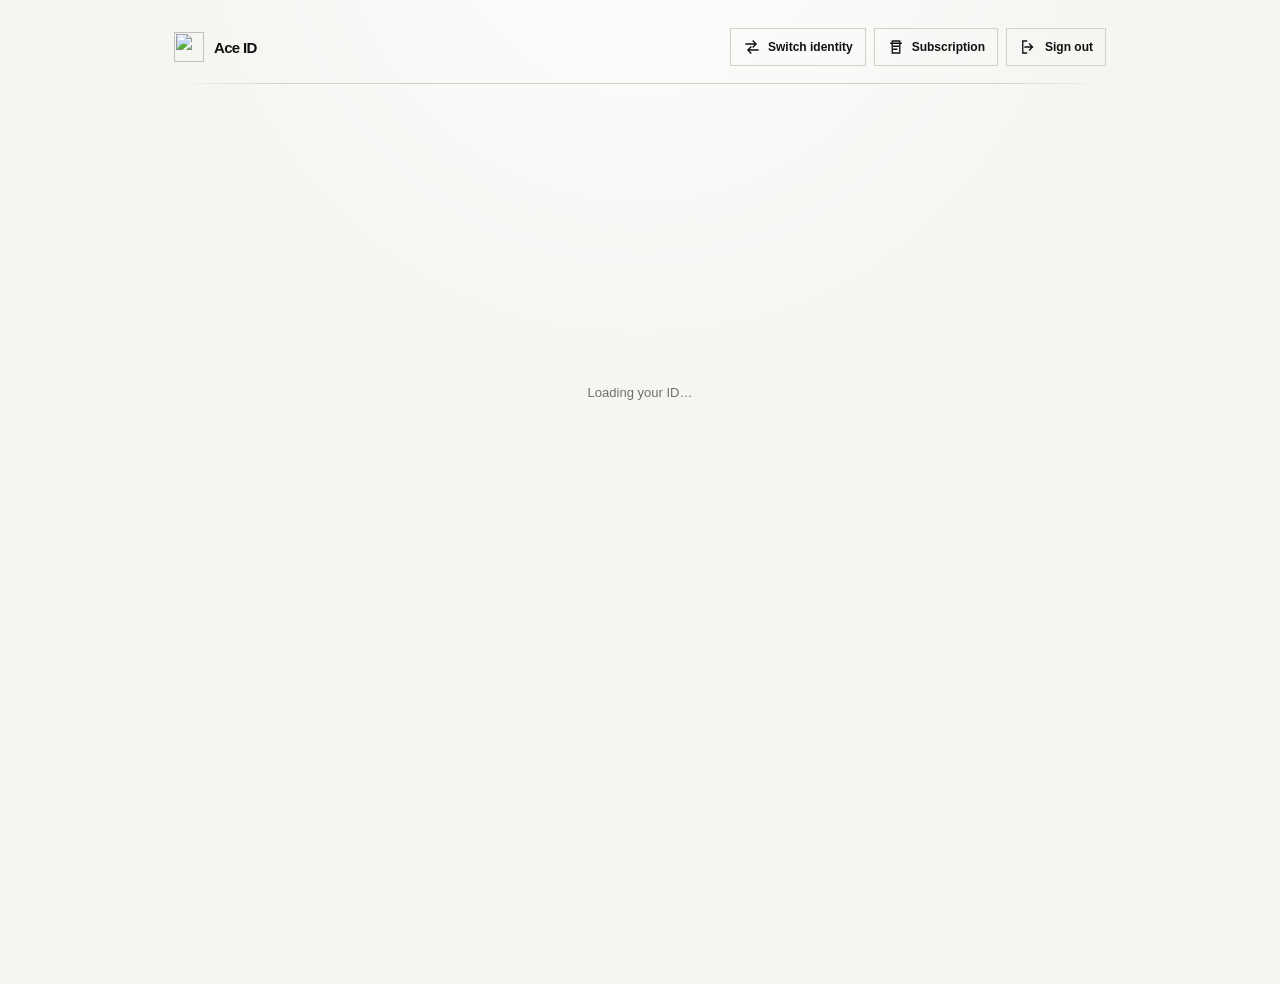
==== commit d5888cec: "feat(android): replace the Flutter client with a native Kotlin app Rebuild the Android client as a n" ====
--- a/public/account.html
+++ b/public/account.html
@@ -4548,7 +4548,7 @@
       </div>
     </header>
 
-    <div id="loading" class="loading" role="status" aria-live="polite" aria-busy="true"><span class="ace-loading">Loading your account…</span></div>
+    <div id="loading" class="loading" role="status" aria-live="polite" aria-busy="true"><span class="ace-loading">Loading your ID…</span></div>
 
     <section id="content" class="hidden">
       <header class="header">
@@ -4676,7 +4676,7 @@
             </div>
 
             <div class="field">
-              <label for="username">Account ID</label>
+              <label for="username">Username</label>
               <input
                 id="username"
                 type="text"
@@ -4928,7 +4928,7 @@
             <div class="devices-intro">
               <div>
                 <strong>Active sessions</strong>
-                <span>Anyone with access to your account can see this list, but signing out a device still requires verification.</span>
+                <span>Anyone with access to your ID can see this list, but signing out a device still requires verification.</span>
               </div>
               <span class="devices-live-badge"><span class="devices-live-dot"></span>Live</span>
             </div>
@@ -4970,7 +4970,7 @@
               Freeze new sign-ins and remove active devices. You can restore access later from the unfreeze page.
             </p>
             <button id="freezeAccountButton" class="delete-button" type="button">
-              Freeze account
+              Freeze ID
             </button>
             <a id="unfreezeAccountButton" href="/account/unfreeze" class="save-button" style="display:none;margin-top:8px;text-decoration:none;">
               Unfreeze Ace ID
@@ -4983,15 +4983,15 @@
           <div class="danger-content">
             <div class="danger-title">
               <iconify-icon icon="hugeicons:delete-02"></iconify-icon>
-              Delete account
+              Delete ID
             </div>
             <p class="danger-description">
-              Permanently remove your Ace ID account and its associated data.
+              Permanently remove your Ace ID and its associated data.
               This action cannot be undone.
             </p>
             <button id="deleteButton" class="delete-button" type="button">
               <iconify-icon icon="hugeicons:delete-02"></iconify-icon>
-              Delete account
+              Delete ID
             </button>
           </div>
         </section>
@@ -5015,7 +5015,7 @@
       <div class="switcher-footer">
         <button id="addAccountButton" class="add-account-button" type="button">
           <iconify-icon icon="hugeicons:user-add-01"></iconify-icon>
-          Add another account
+          Add another ID
         </button>
       </div>
     </section>
@@ -5131,7 +5131,7 @@
     >
       <header class="modal-head">
         <div>
-          <h2 id="deleteTitle" class="modal-title">Delete account.</h2>
+          <h2 id="deleteTitle" class="modal-title">Delete ID.</h2>
           <p class="modal-description">
             This permanently deletes your Ace ID and cannot be reversed.
           </p>
@@ -5163,7 +5163,7 @@
           </button>
 
           <button id="confirmDelete" class="confirm-delete" type="button" disabled>
-            Delete account
+            Delete ID
           </button>
         </div>
       </div>
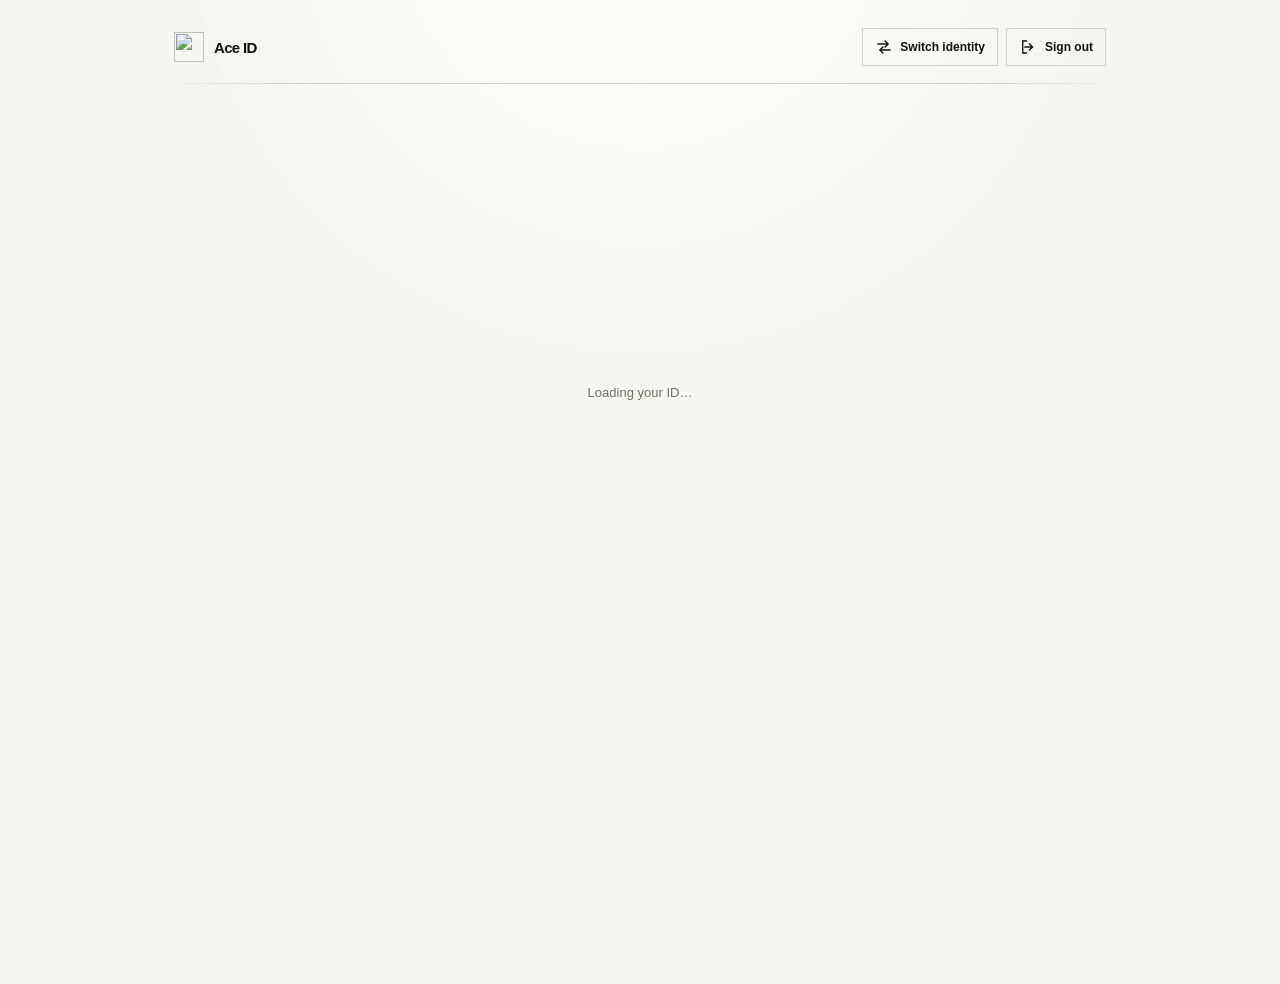
==== commit 6bd59271: "fix(web): remove the subscription surface the backend no longer serves ace-id removed the subscripti" ====
--- a/public/account.html
+++ b/public/account.html
@@ -4535,11 +4535,6 @@
           <svg class="ui-icon" viewBox="0 0 24 24" aria-hidden="true" focusable="false"><path d="M4 8h12.5M13.5 4 17.5 8l-4 4M20 16H7.5M10.5 12l-4 4 4 4" fill="none" stroke="currentColor" stroke-width="1.8" stroke-linecap="square" stroke-linejoin="miter"/></svg>
           <span>Switch identity</span>
         </button>
-
-        <a href="/account/subscription" class="switch-account icon-button" aria-label="Subscription" title="Subscription">
-          <svg class="ui-icon" viewBox="0 0 24 24" aria-hidden="true" focusable="false"><path d="M5 7h14M7 4h10v16H7zM9 11h6M9 15h4" fill="none" stroke="currentColor" stroke-width="1.8" stroke-linecap="square" stroke-linejoin="miter"/></svg>
-          <span>Subscription</span>
-        </a>
 
         <button id="logoutButton" class="logout icon-button" type="button" aria-label="Sign out" title="Sign out">
           <svg class="ui-icon" viewBox="0 0 24 24" aria-hidden="true" focusable="false"><path d="M10 4H5v16h5M14 8l4 4-4 4M8 12h10" fill="none" stroke="currentColor" stroke-width="1.8" stroke-linecap="square" stroke-linejoin="miter"/></svg>
